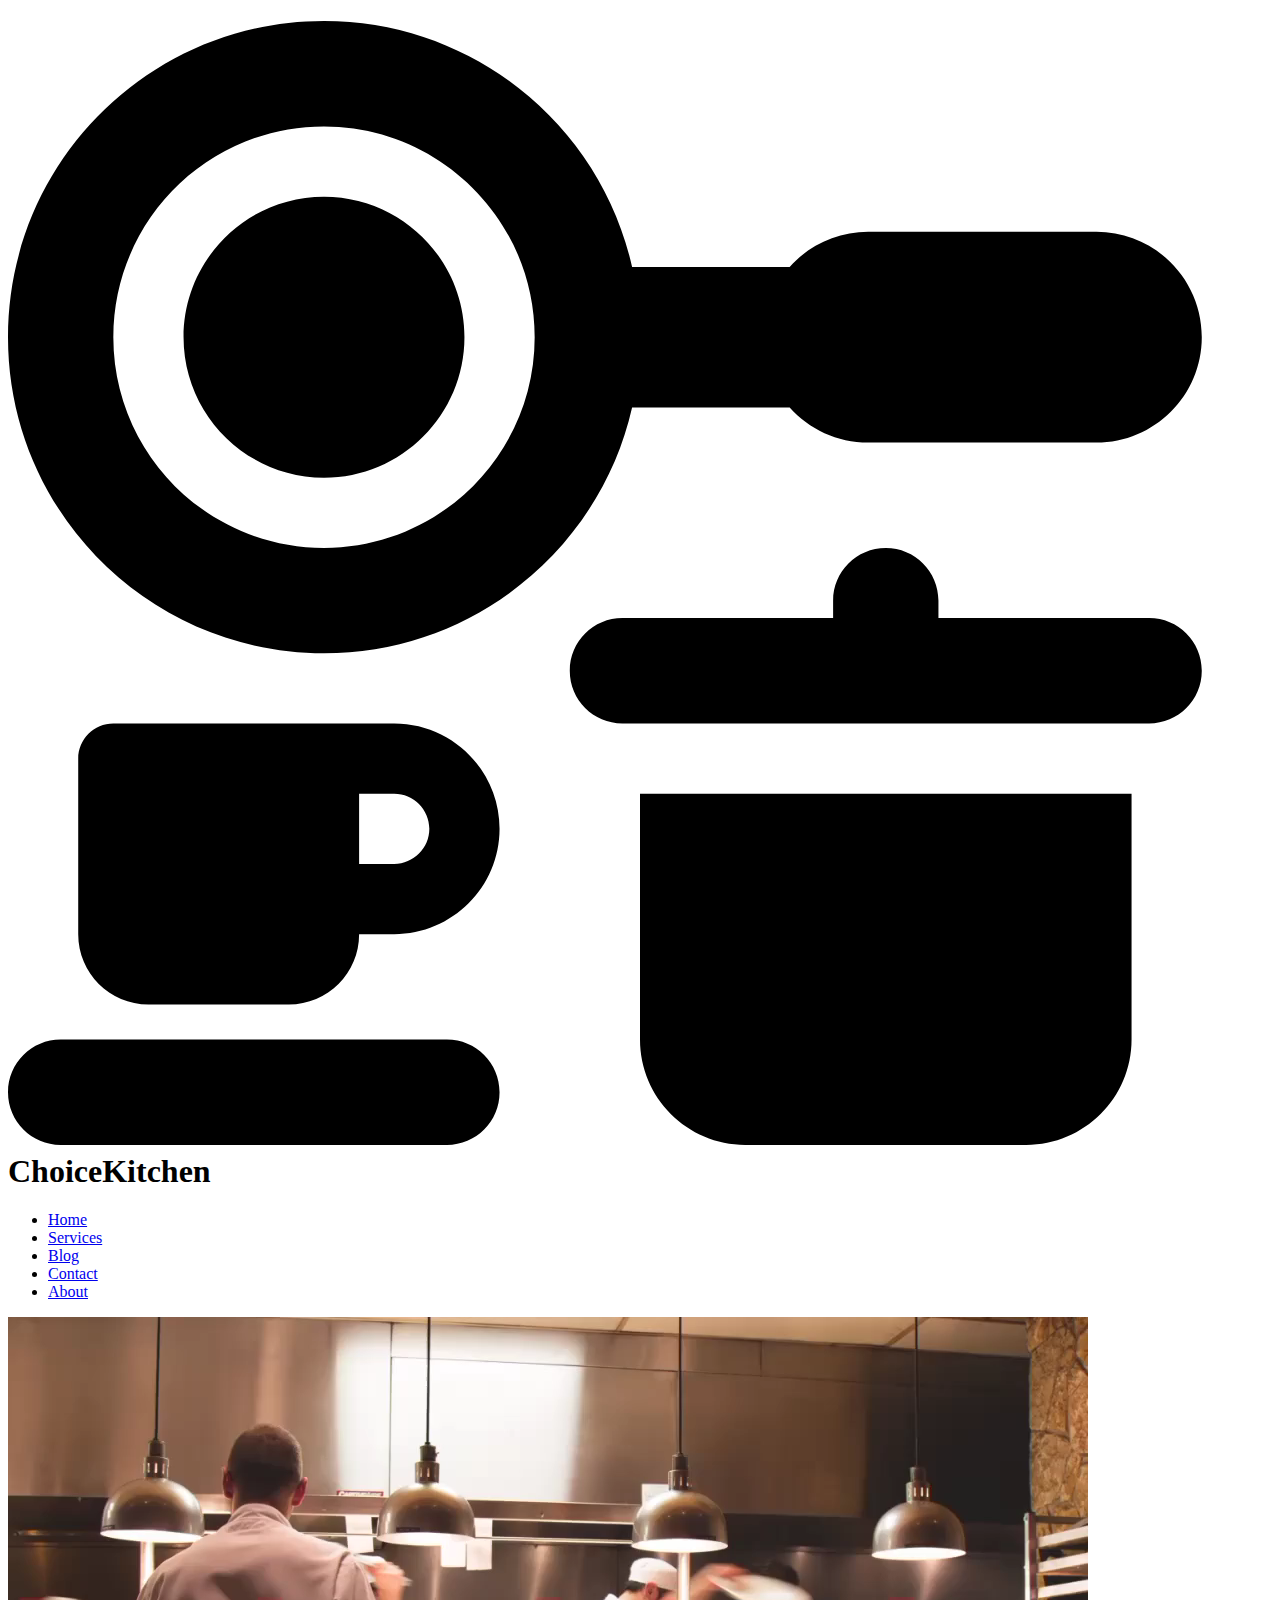
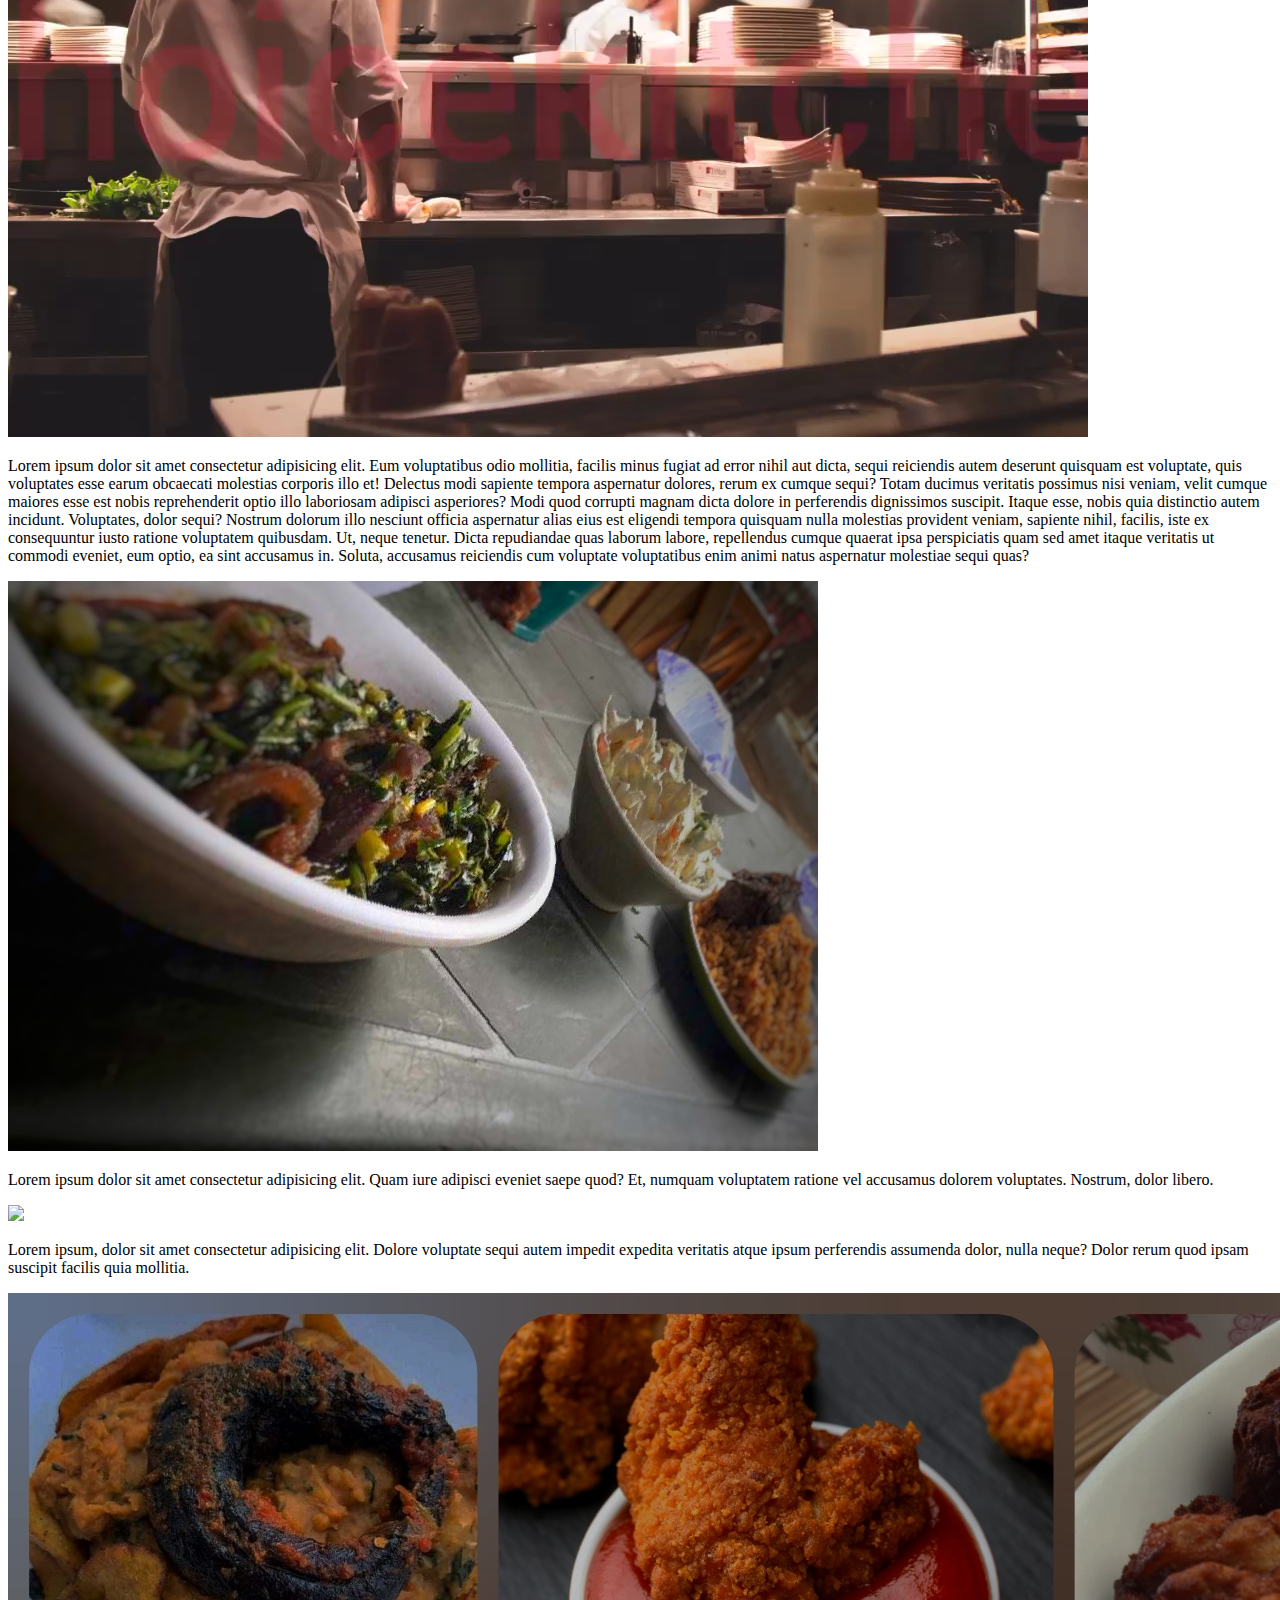
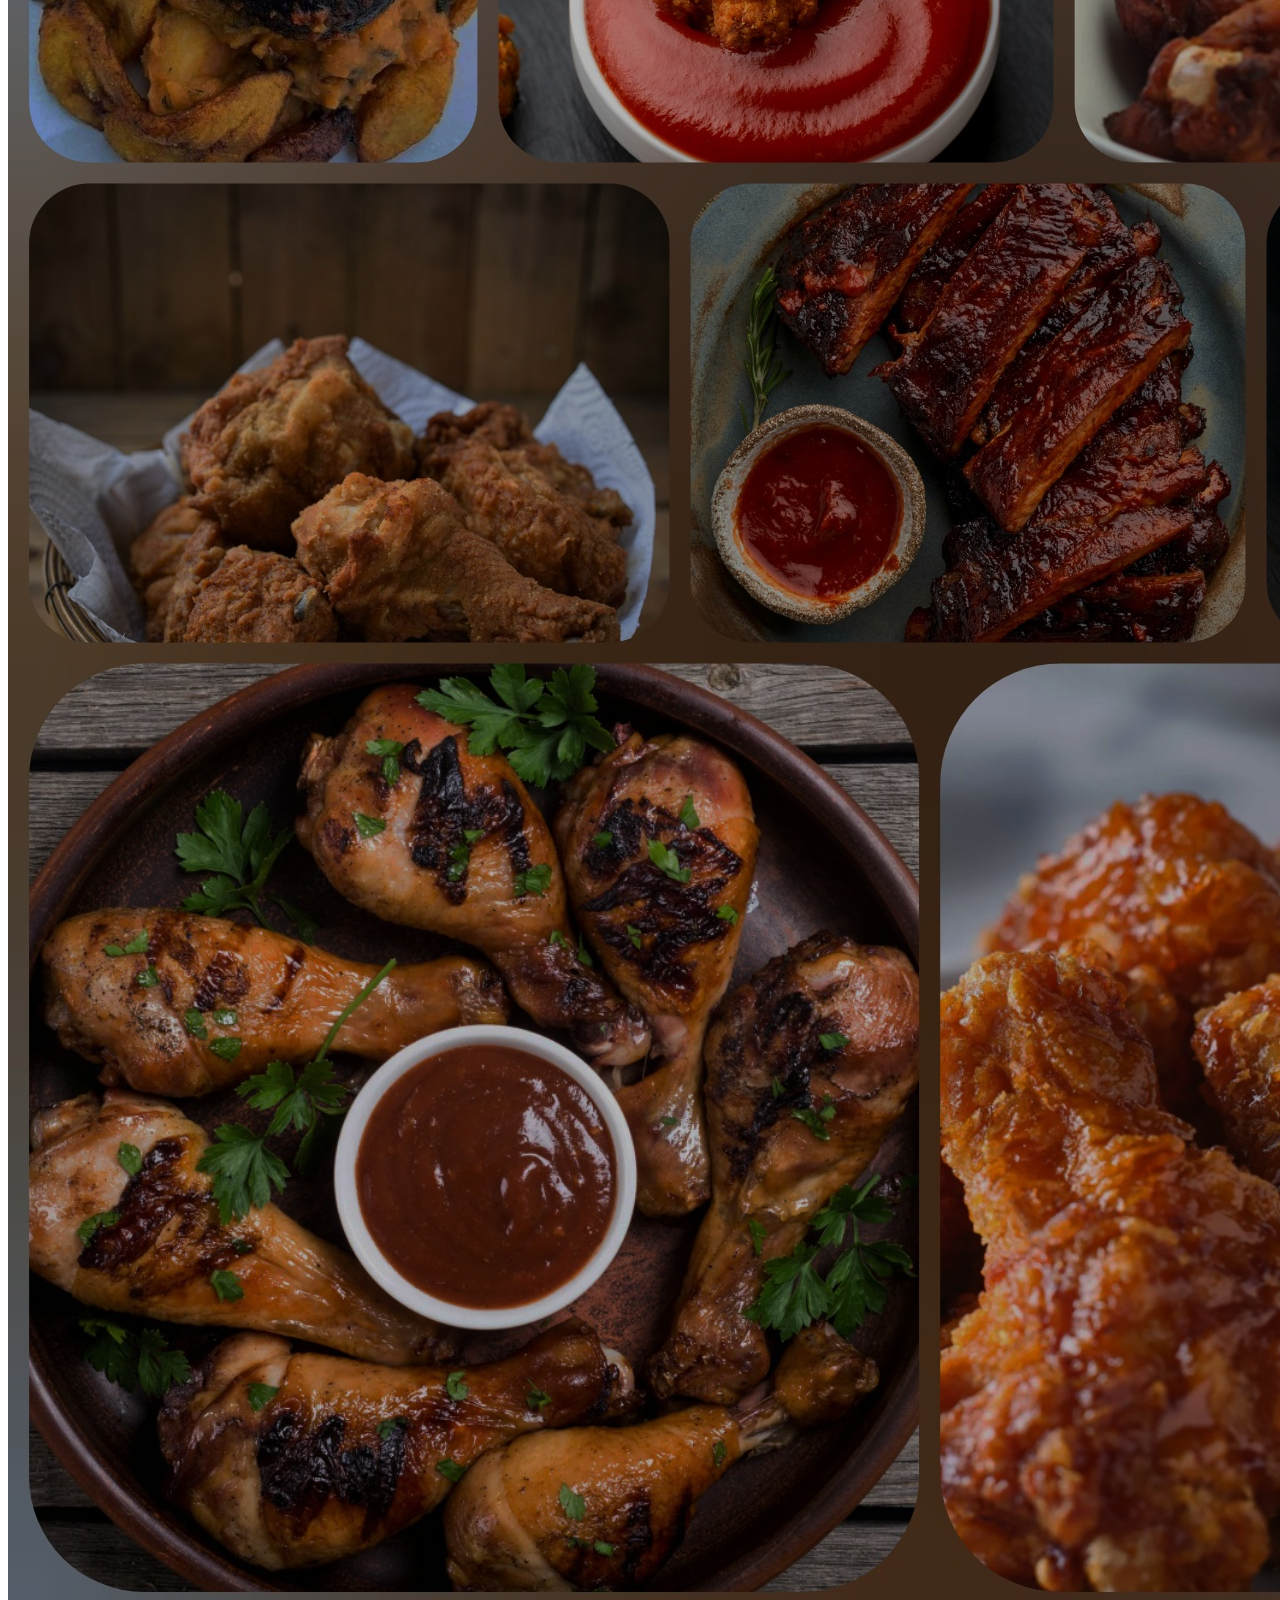
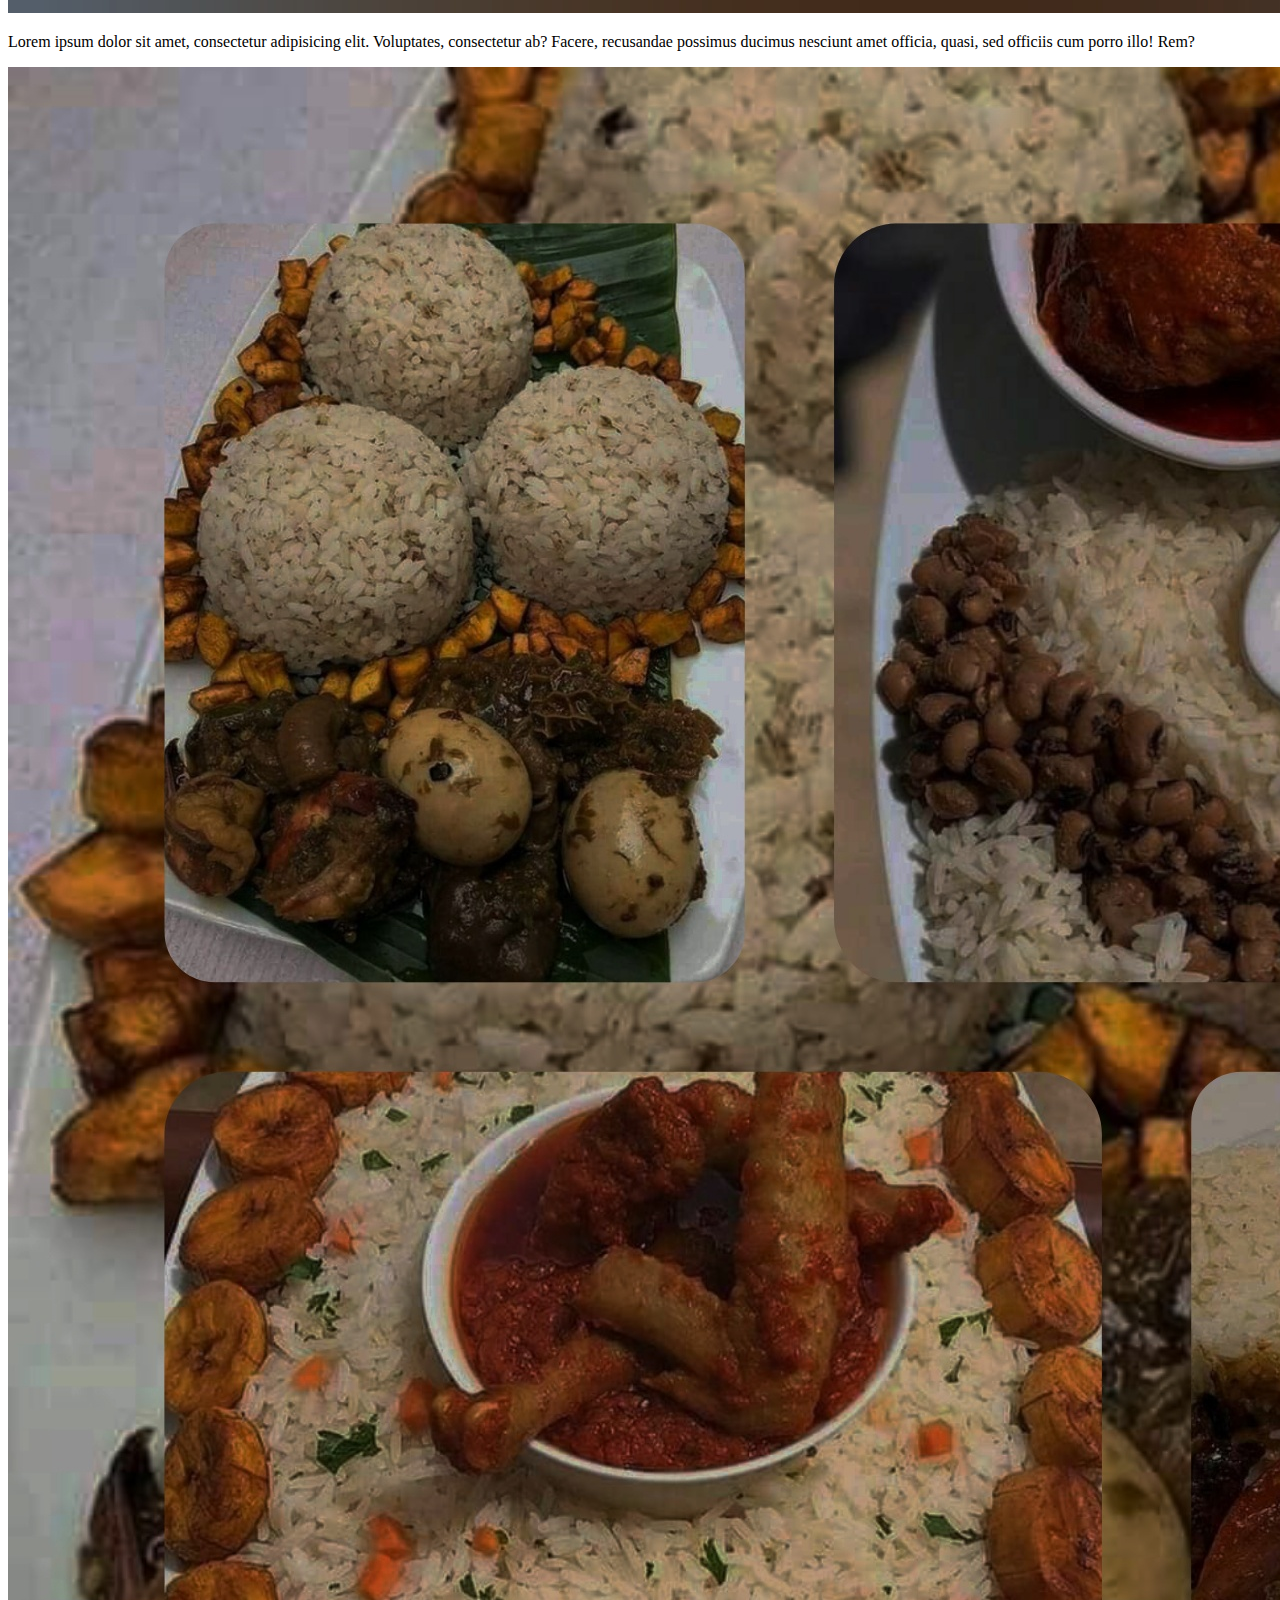
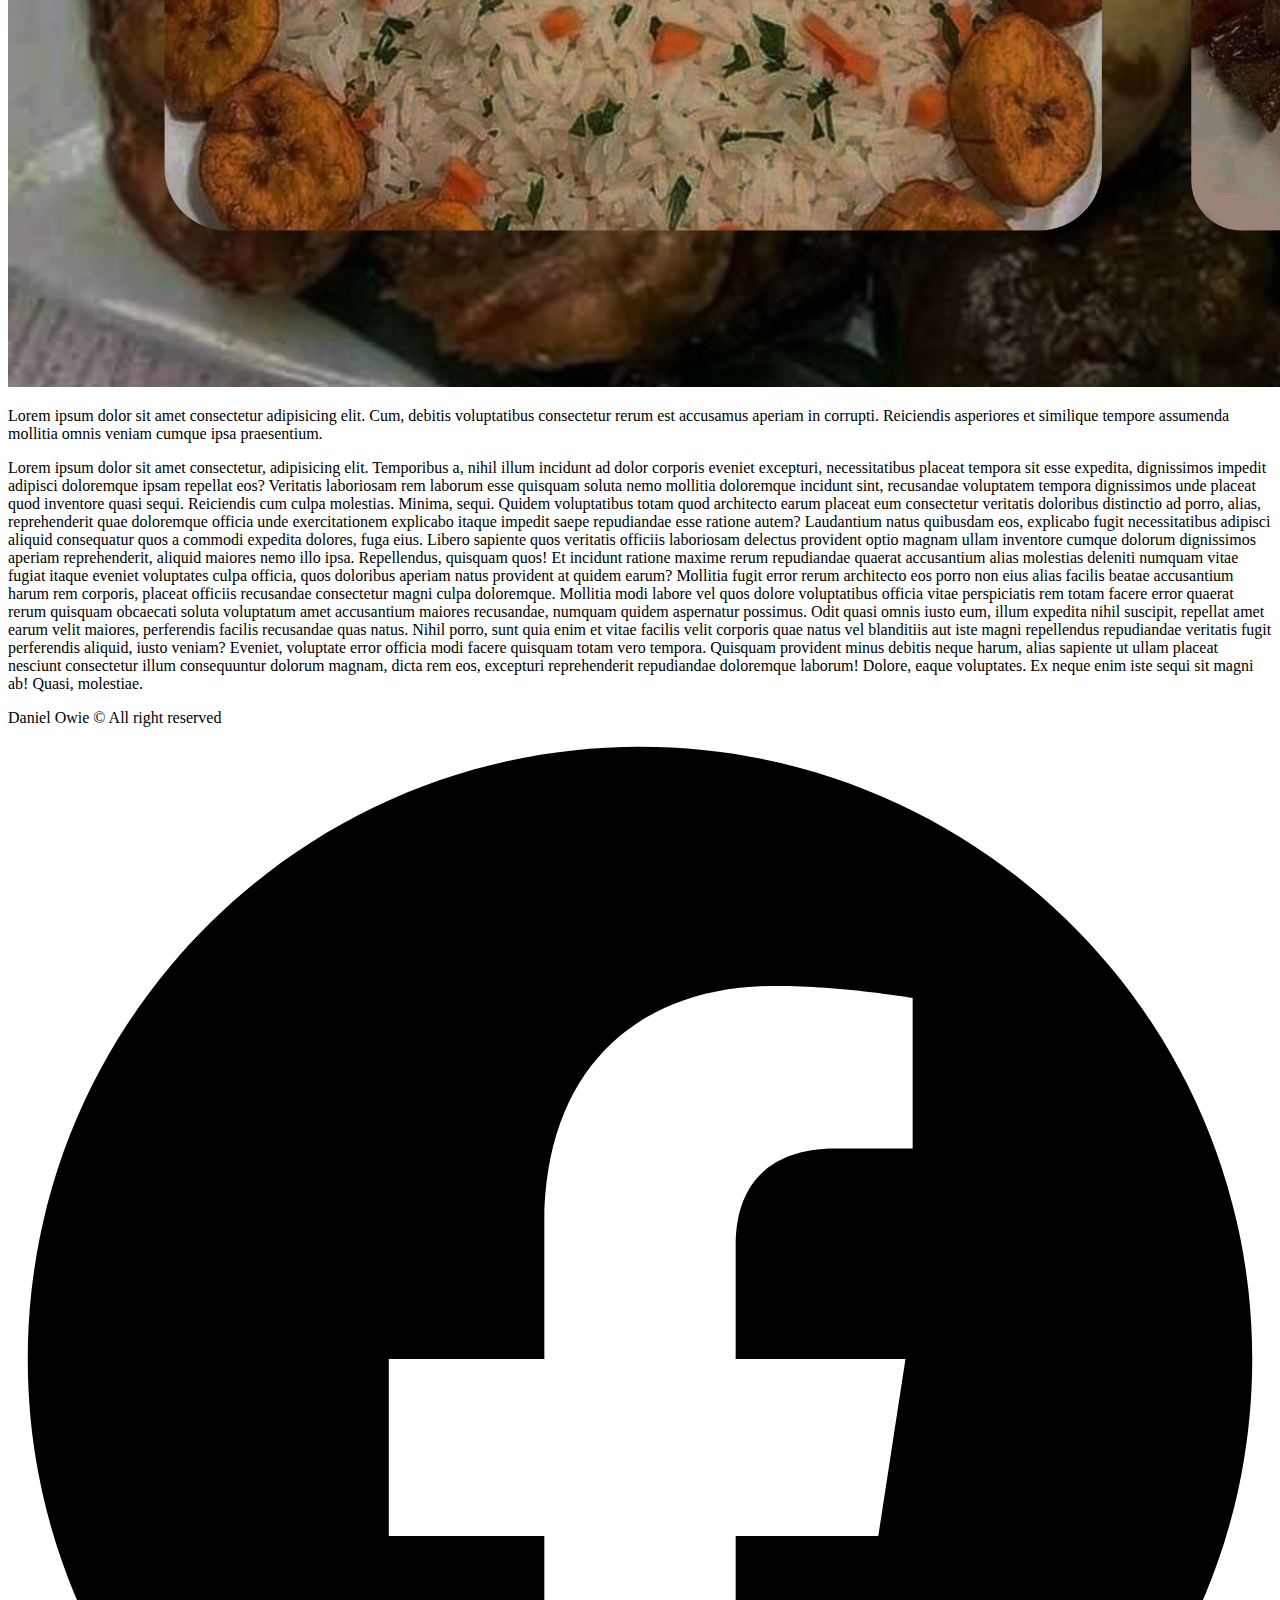
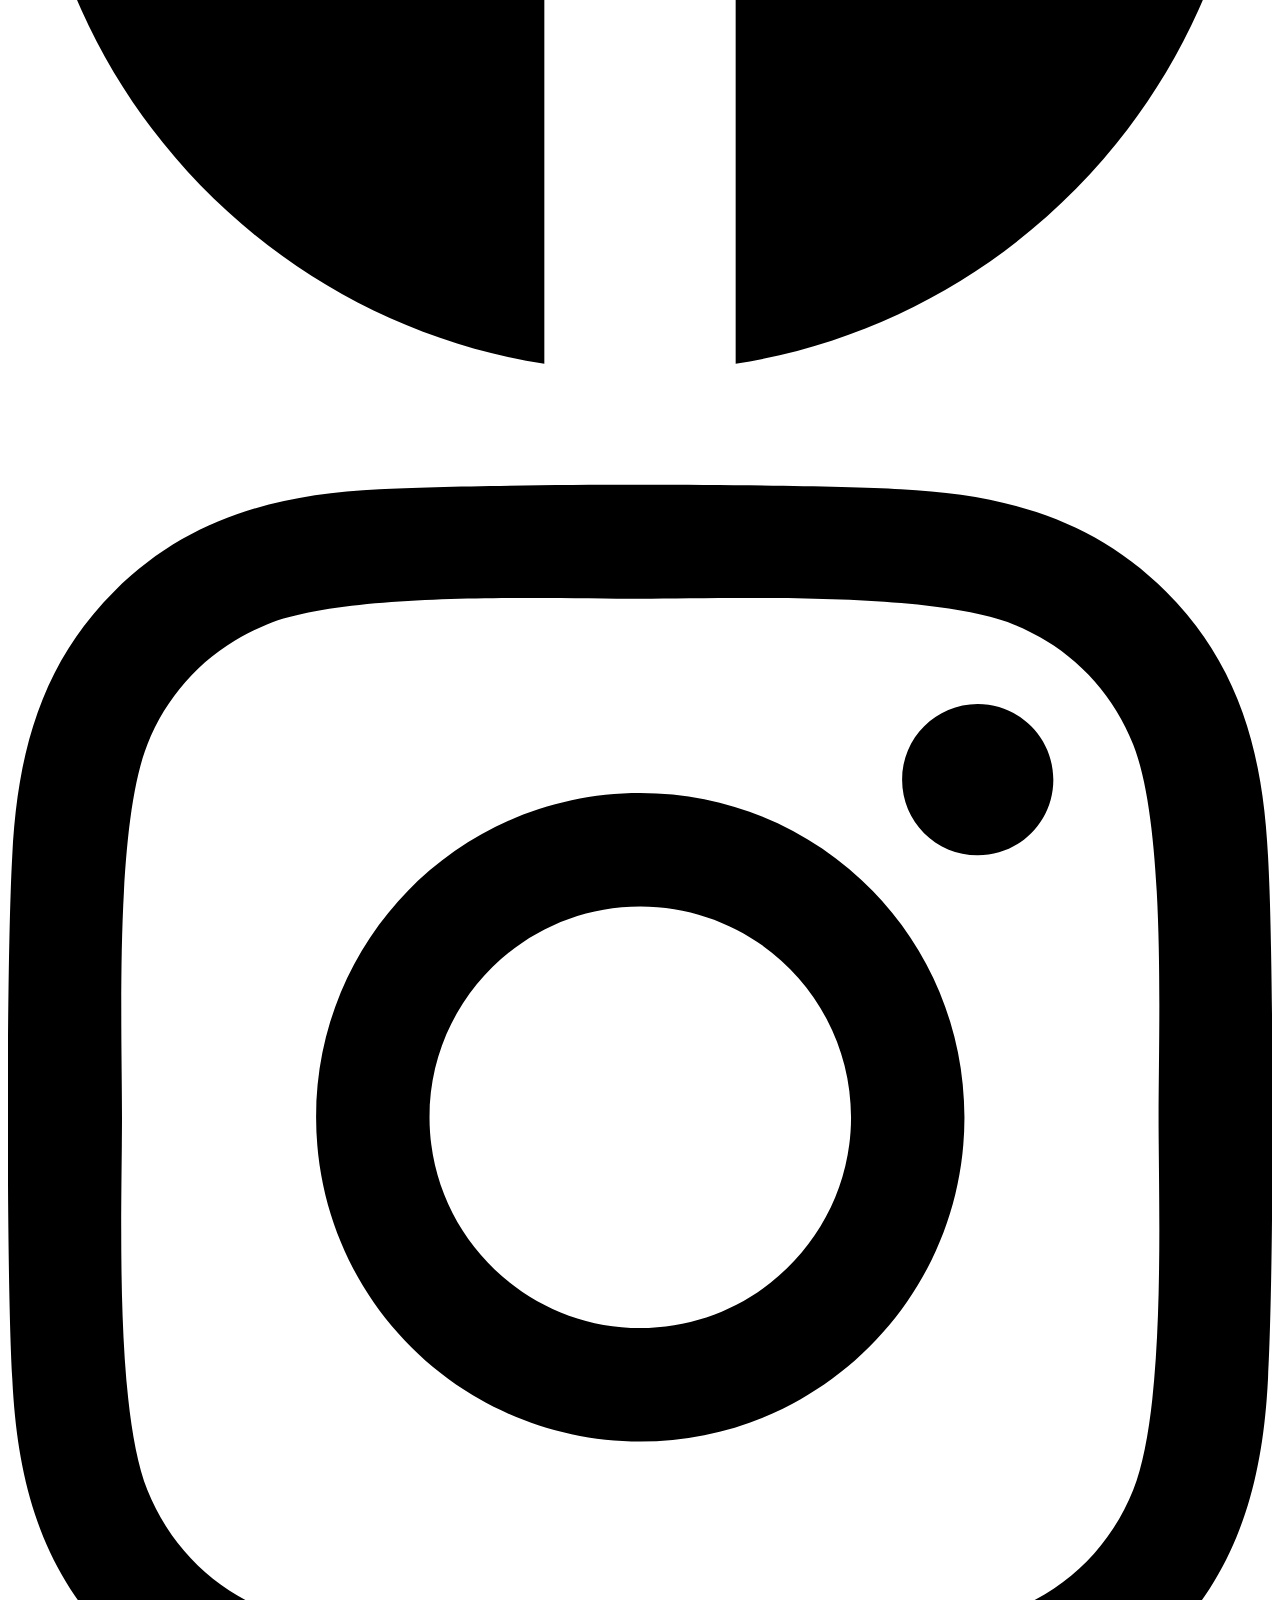
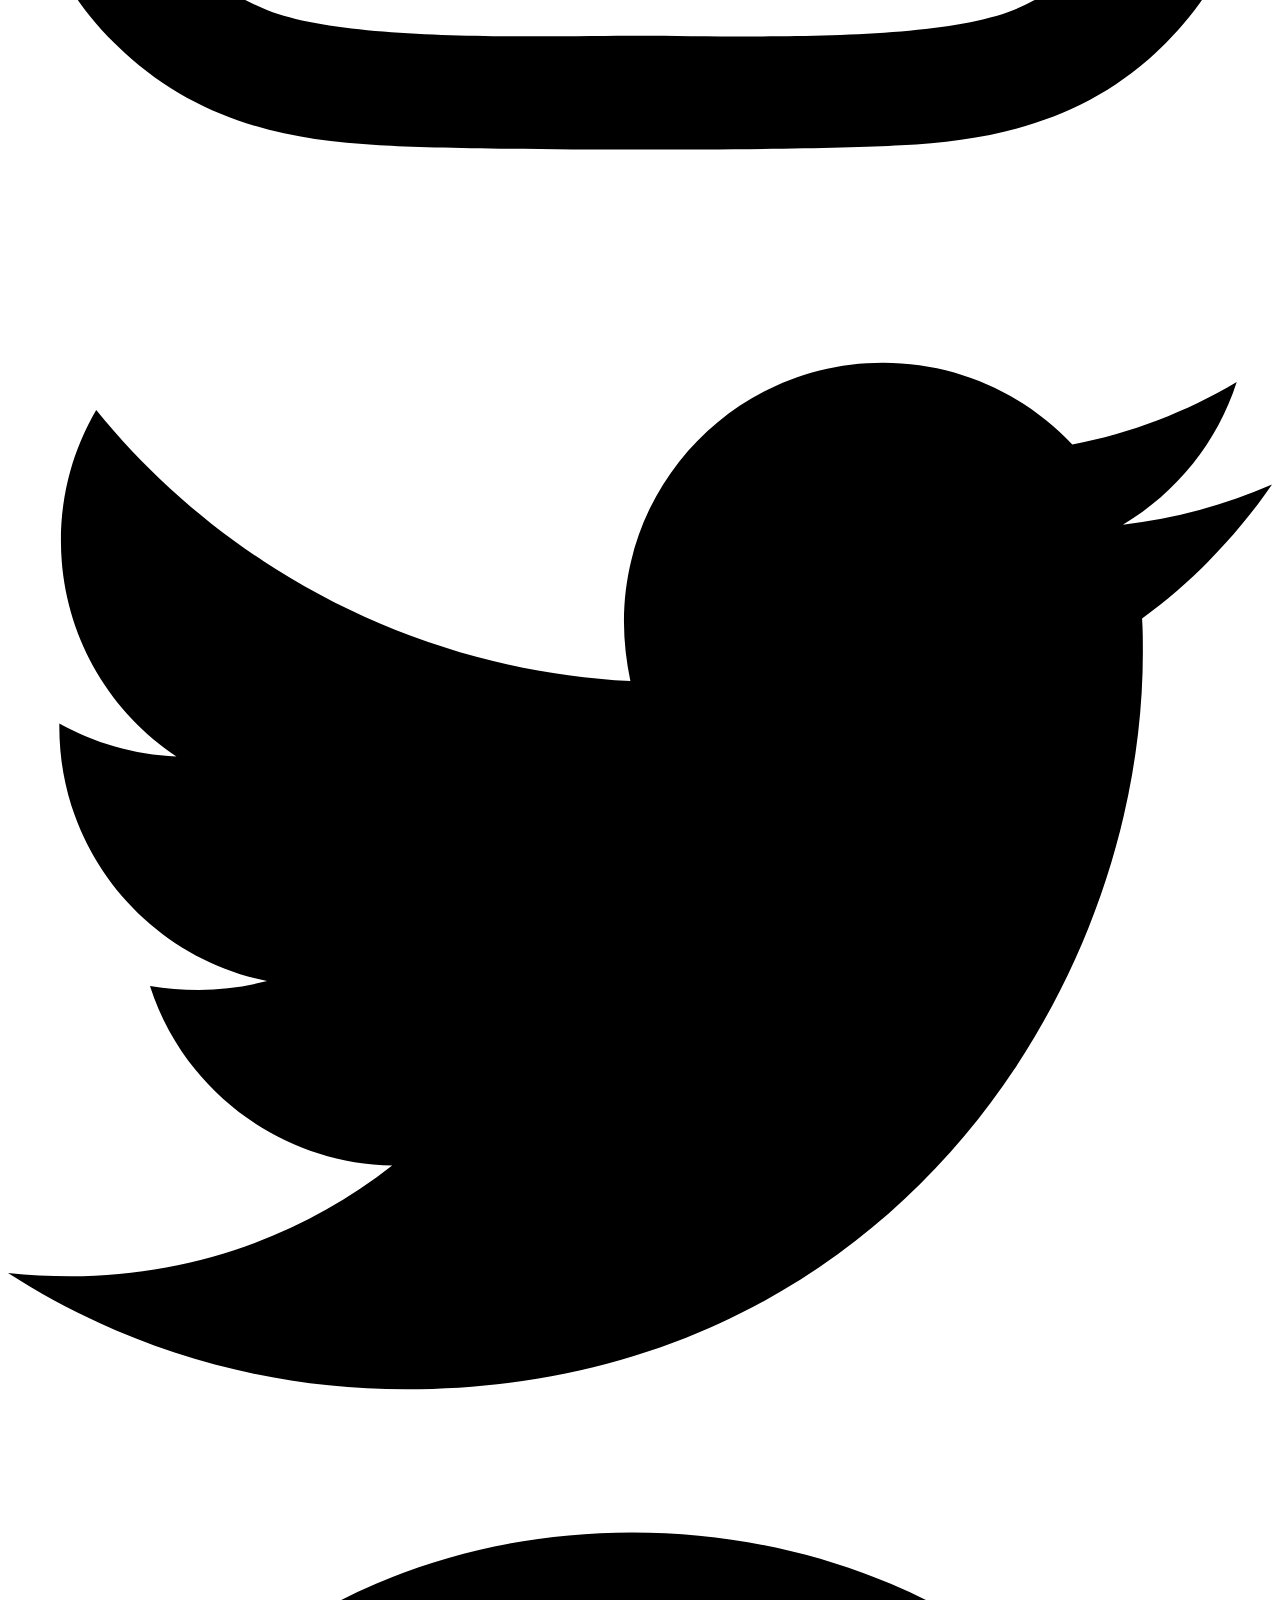
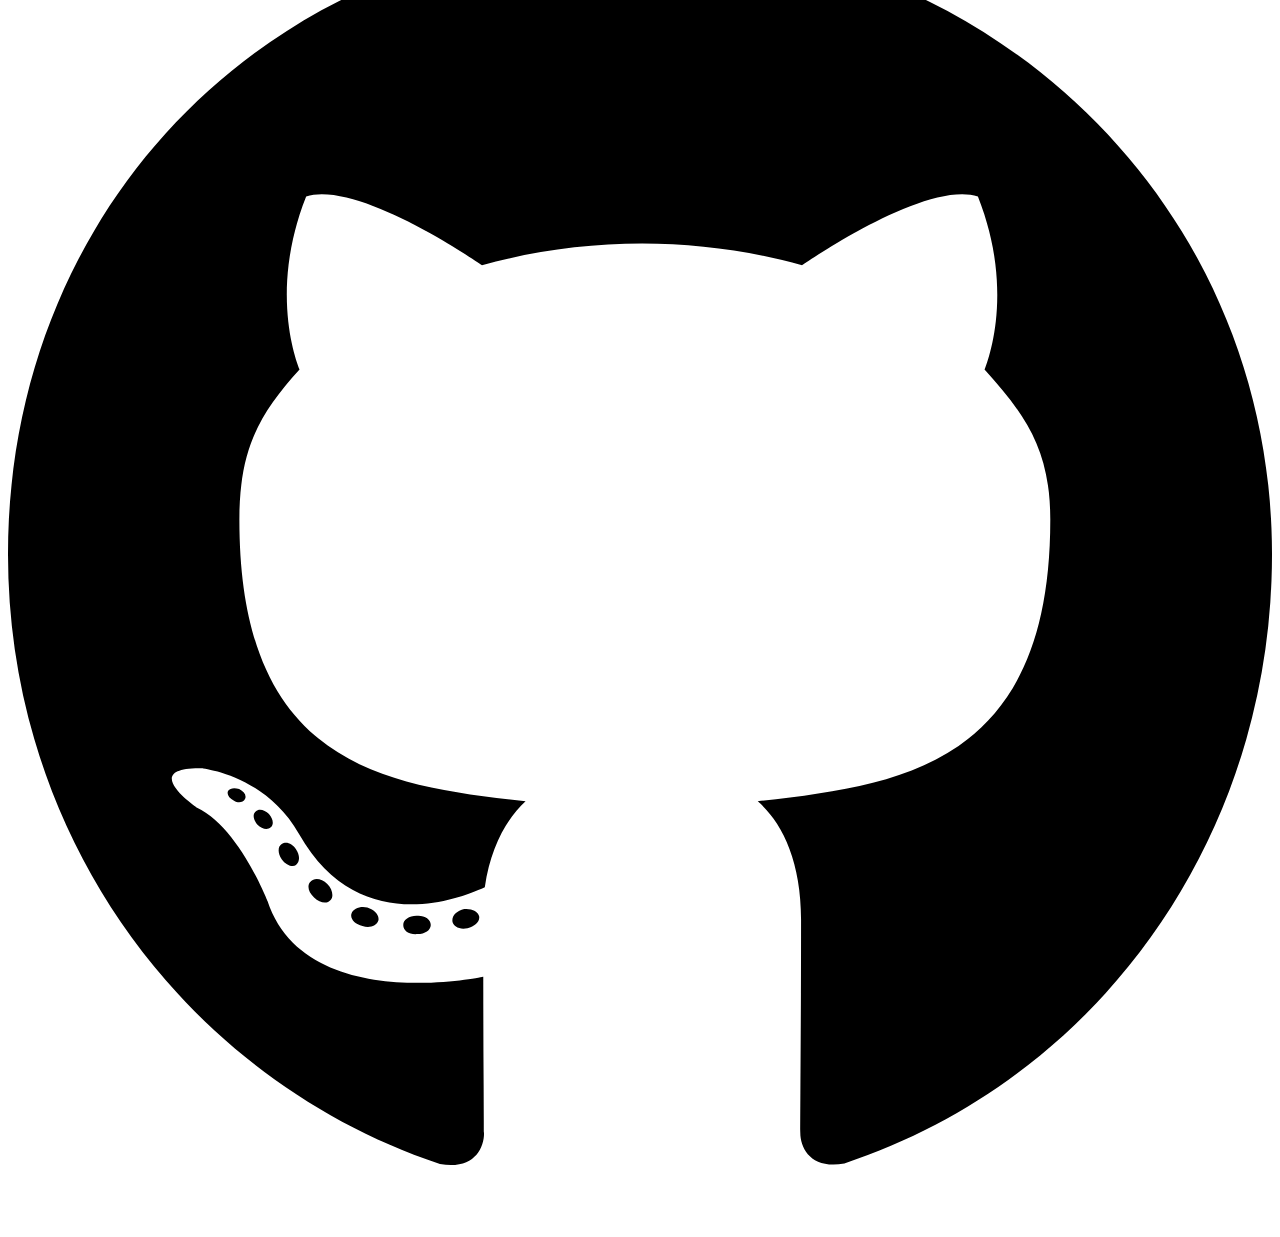
==== blog.html @ f9357fb2 "first commit" ====
<!DOCTYPE html>

<html>
<head>
  <meta http-equiv="CONTENT-TYPE" content="text/html; charset=UTF-8">
  <link rel="stylesheet" href="styles/style.css"/>
  <title>ChoiceKitchen</title>
</head>
<body>
  <!-- navbar -->
  <section class="navbar">
    <div class="container flex">
     <h1 class="logo"> <img src="kitchen-set-solid.svg" class="cook">
Cho<span>ice</span>Kit<span>chen</span></h1>
    <ul>
      <li><a href="index.html">Home</a></li>
      <li><a href="Services.html">Services</a></li>
      <li><a class="active" href="blog.html">Blog</a></li>
      <li><a href="contact.html">Contact</a></li>
      <li><a href="about.html">About</a></li>
 
    </ul>
    </div>  
  </section>
  
  <form>
    <video src="vid.mp4" loop autoplay></video>
    </form>
 
<p class="p">Lorem ipsum dolor sit amet consectetur adipisicing elit. Eum voluptatibus odio mollitia, facilis minus fugiat ad error nihil aut dicta, sequi reiciendis autem deserunt quisquam est voluptate, quis voluptates esse earum obcaecati molestias corporis illo et! Delectus modi sapiente tempora aspernatur dolores, rerum ex cumque sequi? Totam ducimus veritatis possimus nisi veniam, velit cumque maiores esse est nobis reprehenderit optio illo laboriosam adipisci asperiores? Modi quod corrupti magnam dicta dolore in perferendis dignissimos suscipit. Itaque esse, nobis quia distinctio autem incidunt. Voluptates, dolor sequi? Nostrum dolorum illo nesciunt officia aspernatur alias eius est eligendi tempora quisquam nulla molestias provident veniam, sapiente nihil, facilis, iste ex consequuntur iusto ratione voluptatem quibusdam. Ut, neque tenetur. Dicta repudiandae quas laborum labore, repellendus cumque quaerat ipsa perspiciatis quam sed amet itaque veritatis ut commodi eveniet, eum optio, ea sint accusamus in. Soluta, accusamus reiciendis cum voluptate voluptatibus enim animi natus aspernatur molestiae sequi quas?
</p>
<img src="serve.jpeg" class="blog">
<p class="p">Lorem ipsum dolor sit amet consectetur adipisicing elit.
    Quam iure adipisci eveniet saepe quod? Et,
    numquam voluptatem ratione vel accusamus dolorem voluptates. Nostrum, dolor libero.</p>
<img src="others.jpg" class="blog">
<p class="p">Lorem ipsum, dolor sit amet consectetur adipisicing elit.
    Dolore voluptate sequi autem impedit expedita veritatis atque ipsum perferendis assumenda dolor,
    nulla neque? Dolor rerum quod ipsam suscipit facilis quia mollitia.</p>
    <img src="meatcover.jpeg" class="blog">
<p class="p">Lorem ipsum dolor sit amet,
    consectetur adipisicing elit. Voluptates, consectetur ab? Facere, recusandae possimus ducimus nesciunt amet officia,
    quasi, sed officiis cum porro illo! Rem?</p>
    <img src="ricecover.jpeg" class="blog">
<p class="p">Lorem ipsum dolor sit amet consectetur adipisicing elit. Cum, debitis voluptatibus consectetur rerum est accusamus aperiam in corrupti.
    Reiciendis asperiores et similique tempore assumenda mollitia omnis veniam cumque ipsa praesentium.</p>
   
<p class="p">Lorem ipsum dolor sit amet consectetur, adipisicing elit.
    Temporibus a, nihil illum incidunt ad dolor corporis eveniet excepturi,
    necessitatibus placeat tempora sit esse expedita, dignissimos impedit adipisci doloremque ipsam repellat eos?
    Veritatis laboriosam rem laborum esse quisquam soluta nemo mollitia doloremque incidunt sint, recusandae voluptatem tempora dignissimos unde placeat quod inventore quasi sequi. Reiciendis cum culpa molestias. Minima, sequi. Quidem voluptatibus totam quod architecto earum placeat eum consectetur veritatis doloribus distinctio ad porro, alias, reprehenderit quae doloremque officia unde exercitationem explicabo itaque impedit saepe repudiandae esse ratione autem? Laudantium natus quibusdam eos, explicabo fugit necessitatibus adipisci aliquid consequatur quos a commodi expedita dolores, fuga eius. Libero sapiente quos veritatis officiis laboriosam delectus provident optio magnam ullam inventore cumque dolorum dignissimos aperiam reprehenderit, aliquid maiores nemo illo ipsa. Repellendus, quisquam quos! Et incidunt ratione maxime rerum repudiandae quaerat accusantium alias molestias deleniti numquam vitae fugiat itaque eveniet voluptates culpa officia, quos doloribus aperiam natus provident at quidem earum? Mollitia fugit error rerum architecto eos porro non eius alias facilis beatae accusantium harum rem corporis, placeat officiis recusandae consectetur magni culpa doloremque. Mollitia modi labore vel quos dolore voluptatibus officia vitae perspiciatis rem totam facere error quaerat rerum quisquam obcaecati soluta voluptatum amet accusantium maiores recusandae, numquam quidem aspernatur possimus. Odit quasi omnis iusto eum, illum expedita nihil suscipit, repellat amet earum velit maiores, perferendis facilis recusandae quas natus. Nihil porro, sunt quia enim et vitae facilis velit corporis quae natus vel blanditiis aut iste magni repellendus repudiandae veritatis fugit perferendis aliquid, iusto veniam? Eveniet, voluptate error officia modi facere quisquam totam vero tempora. Quisquam provident minus debitis neque harum, alias sapiente ut ullam placeat nesciunt consectetur illum consequuntur dolorum magnam, dicta rem eos, excepturi reprehenderit repudiandae doloremque laborum! Dolore,
    eaque voluptates. Ex neque enim iste sequi sit magni ab! Quasi, molestiae.</p>
















  <p class="copy">Daniel Owie &copy All right reserved
    <img src="facebook-brands.svg" class="socials">
    <img src="instagram-brands.svg" class="socials">
    <img src="twitter-brands.svg" class="socials">
    <img src="github-brands.svg" class="socials">
  </p>
















  
</body>
</html>
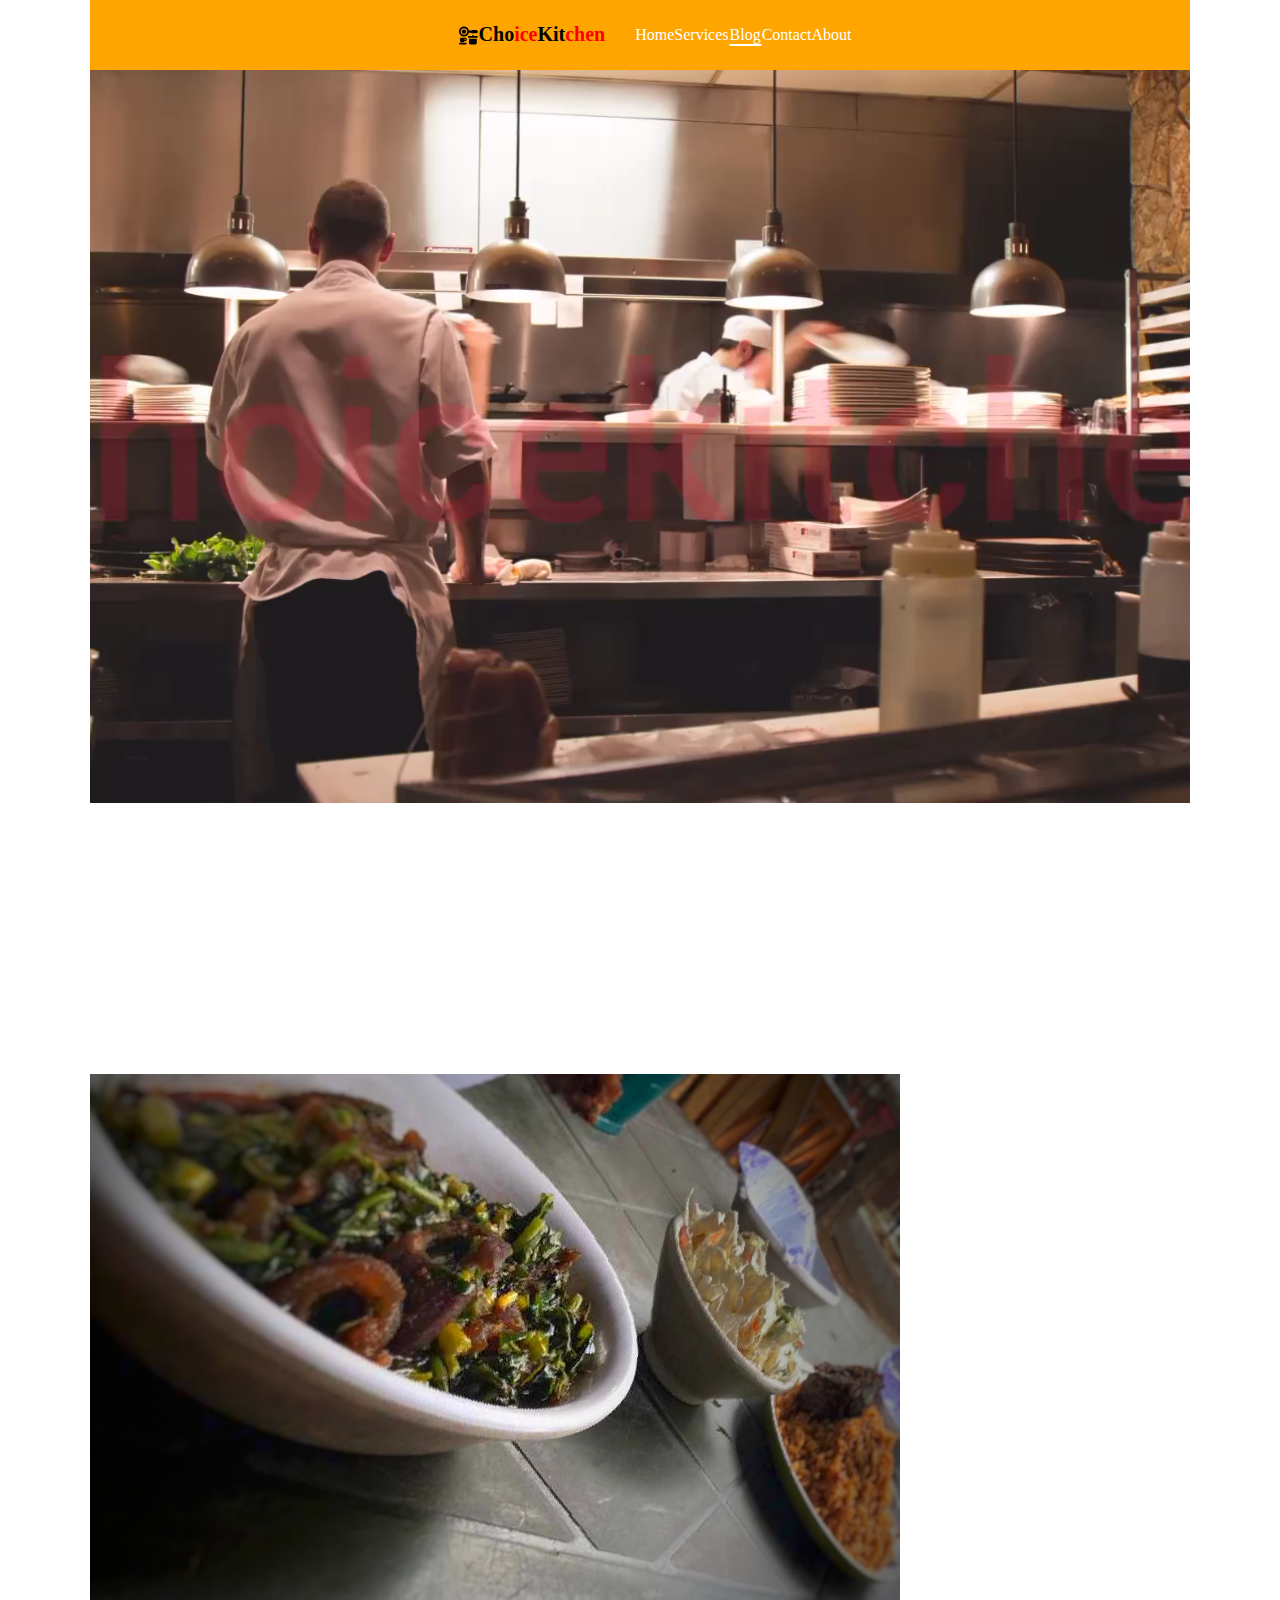
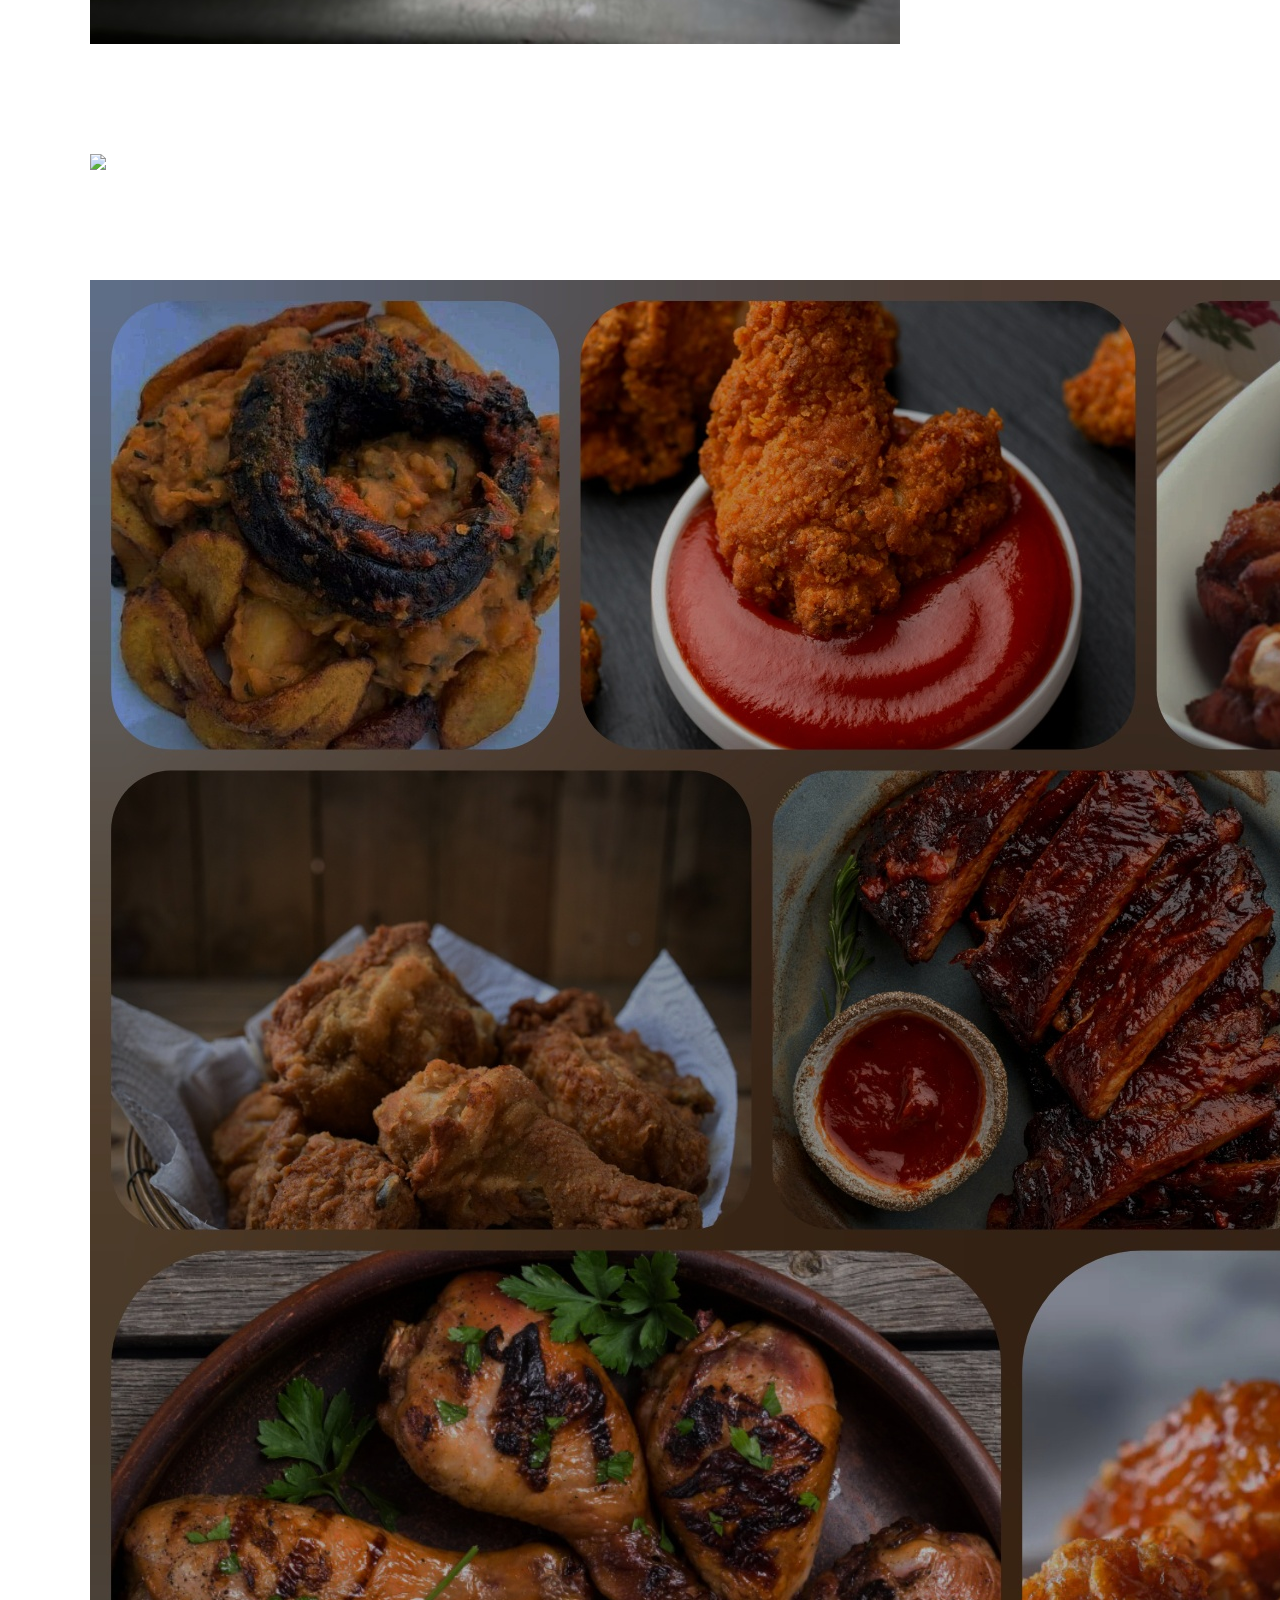
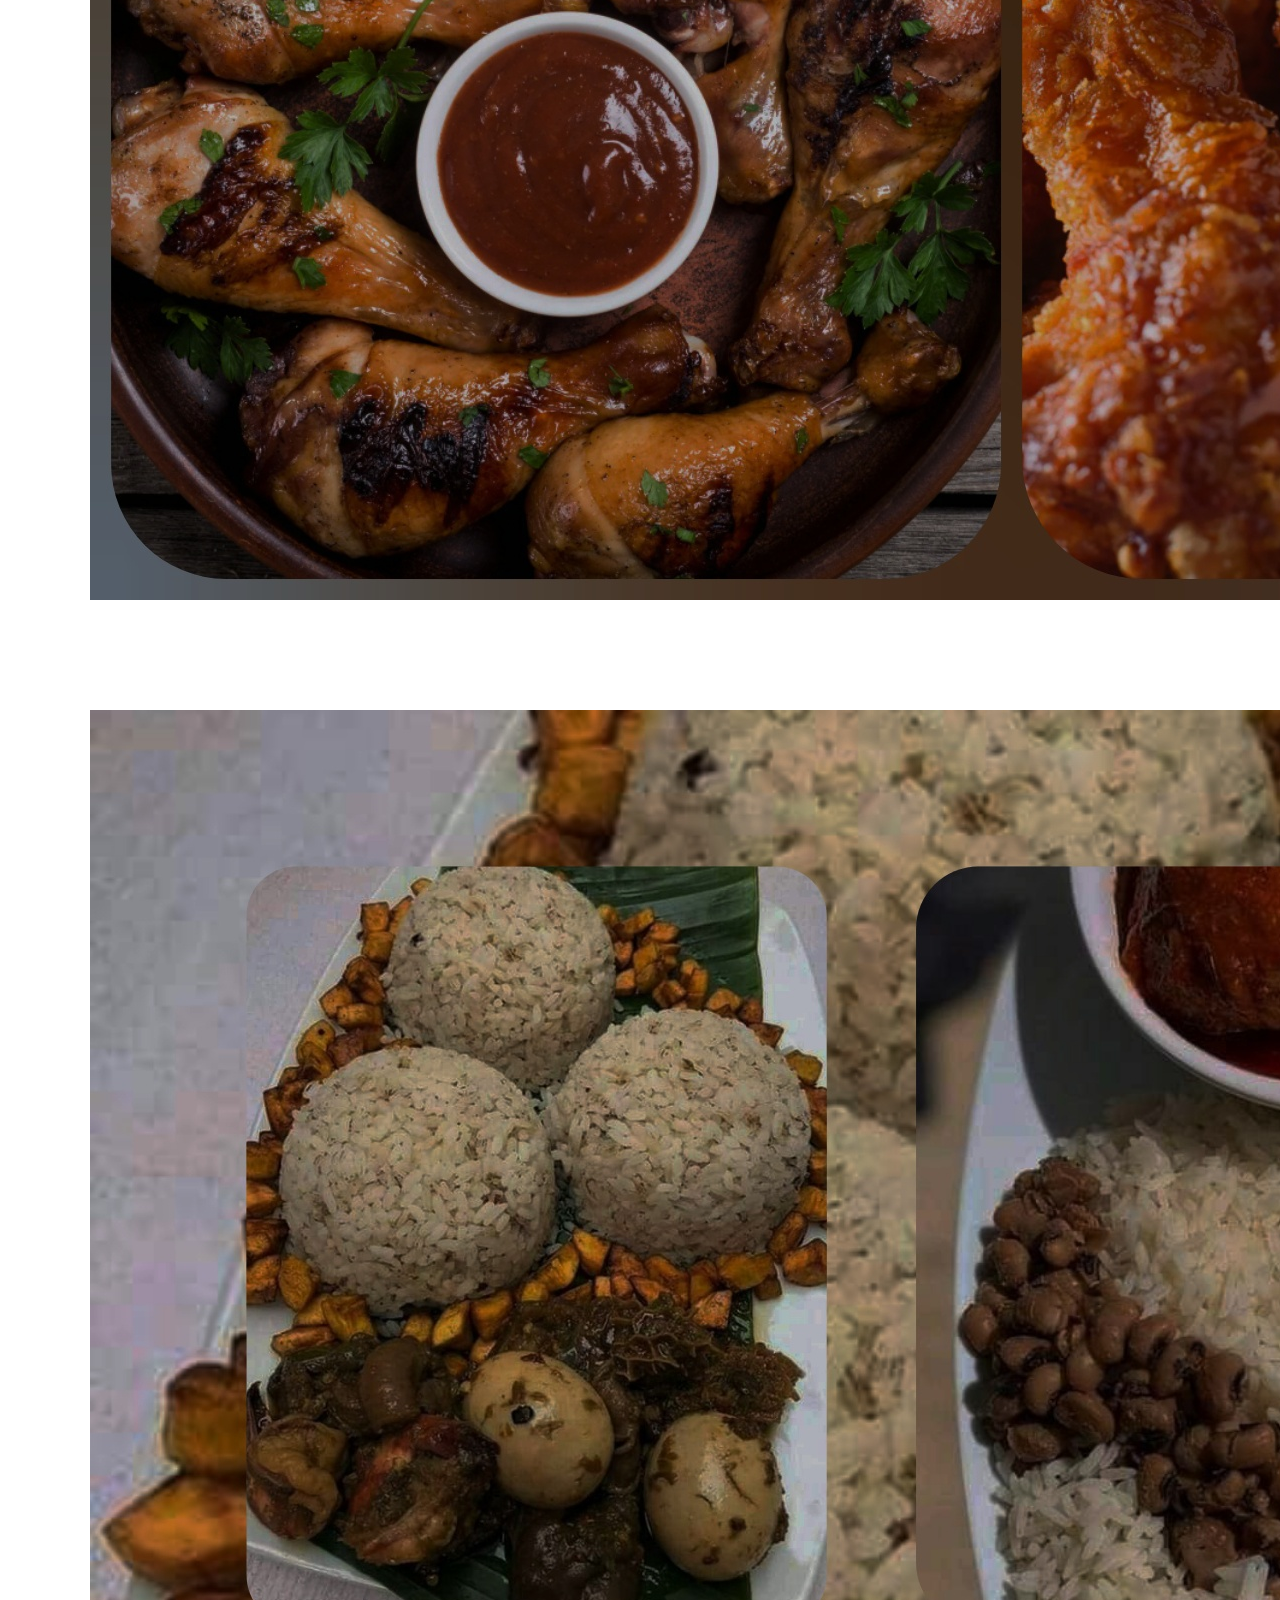
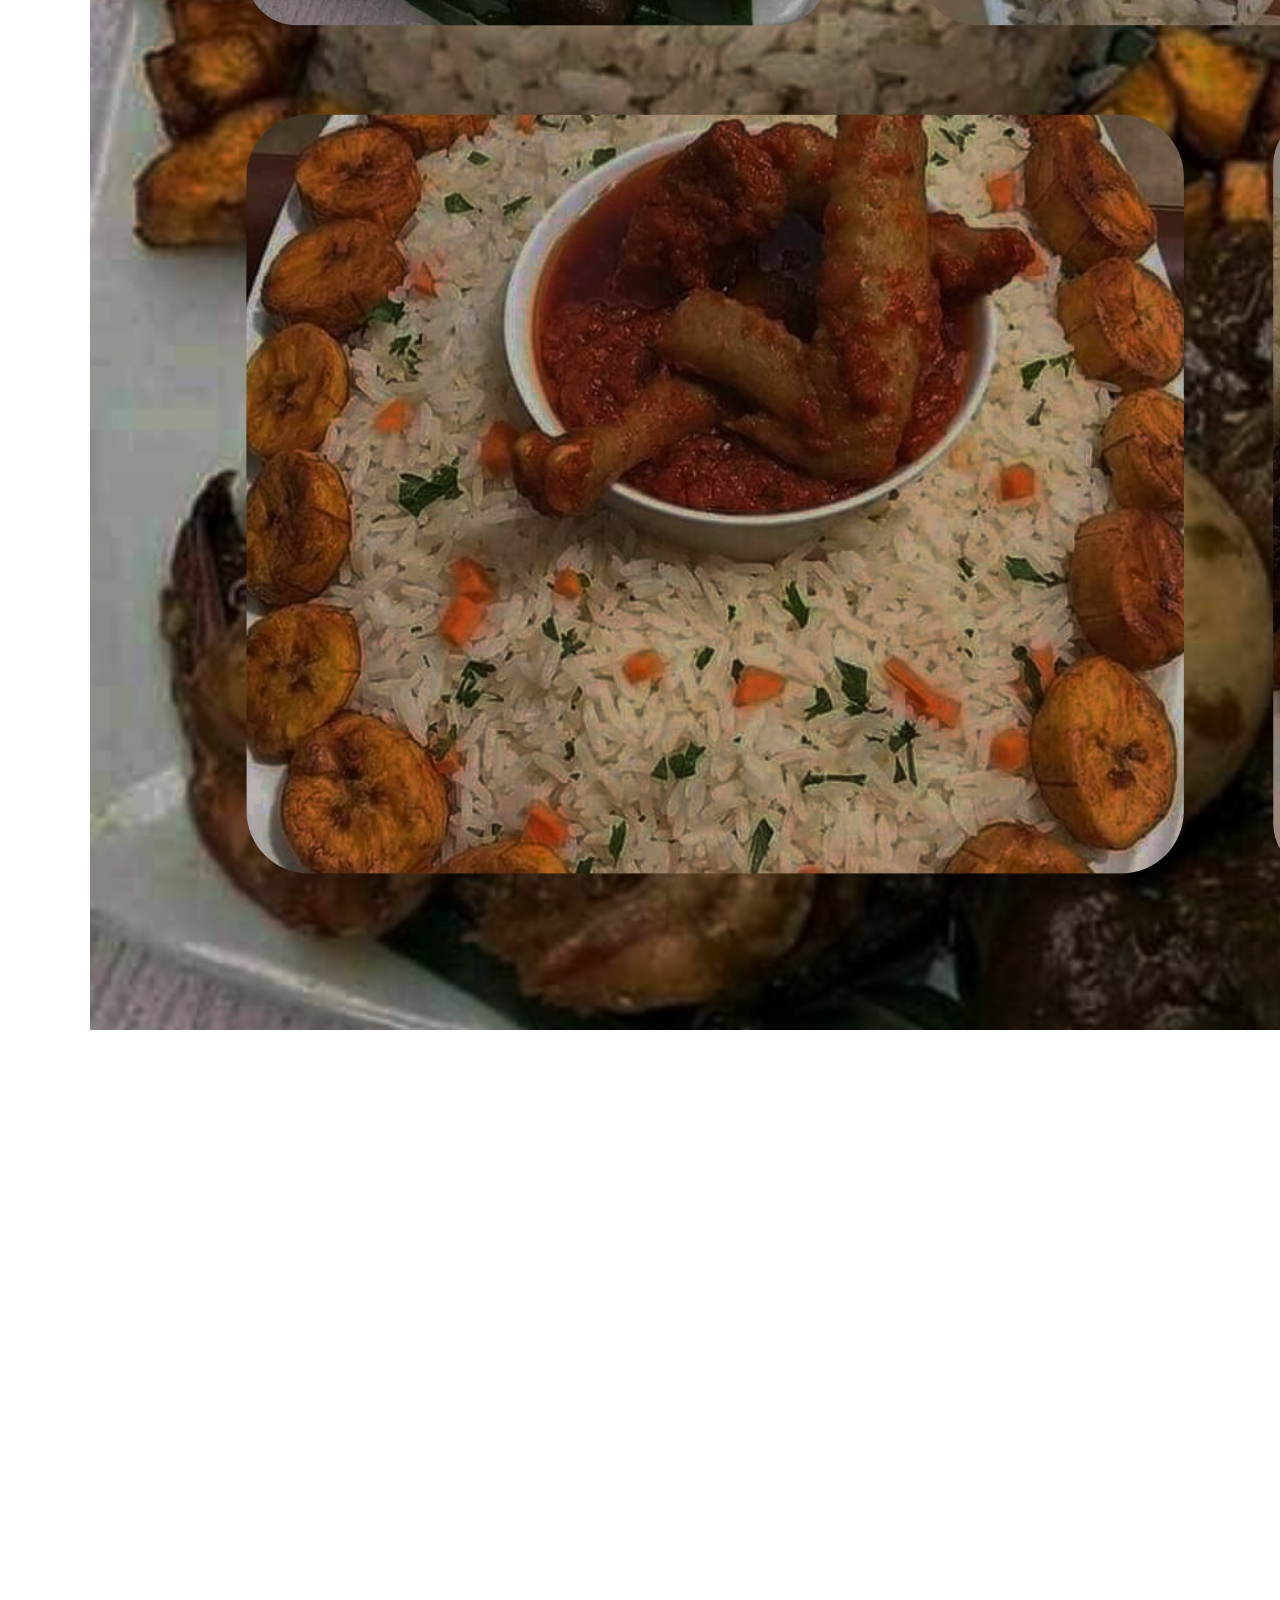
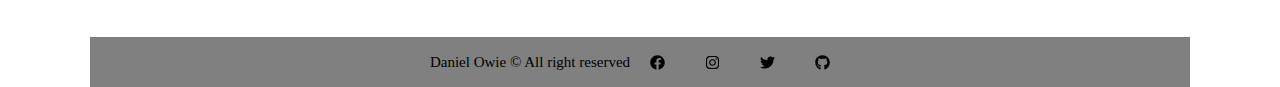
==== commit 665bd6b7: "Update" ====
--- a/blog.html
+++ b/blog.html
@@ -3,7 +3,7 @@
 <html>
 <head>
   <meta http-equiv="CONTENT-TYPE" content="text/html; charset=UTF-8">
-  <link rel="stylesheet" href="styles/style.css"/>
+  <link rel="stylesheet" href="style.css"/>
   <title>ChoiceKitchen</title>
 </head>
 <body>
@@ -90,4 +90,4 @@
 
   
 </body>
-</html>+</html>
--- a/style.css
+++ b/style.css
@@ -0,0 +1,412 @@
+*{
+  margin: 0px;
+  padding: 0px;
+  box-sizing: border-box;
+}
+
+body{
+  max-width: 1100px;
+  margin: 0 auto;
+  overflow: auto;
+  padding: 0 0px;
+}
+
+.navbar{
+  display: flex;
+  height: 70px;
+  background-color: orange;
+}
+
+.container{
+  max-width: 1100px;
+  margin: 0 auto;
+  overflow: auto;
+  padding: 0 5px;
+  background-image: url(.."cover.jpeg"); 
+}
+
+.flex {
+
+  display: flex;
+  justify-content: center;
+  align-items: center;
+  height: 100%;
+}
+
+.cook{ height: 25px;
+  width: 20px;
+  padding: ;
+}
+
+ul{
+  list-style-type: none; 
+}
+
+a{
+  text-decoration: none;
+}
+
+.navbar ul{
+  display: flex;
+  
+}
+
+.navbar a.active{
+ /* padding: 10px;
+  justify-content: center;*/
+  justify-content: space-between;
+  padding: 1px;
+}
+
+.navbar a{
+  color: white;
+}
+
+.navbar a:hover, .navbar a.active{
+  border-bottom: 2px white solid;
+  border-radius: 2px;
+  
+}
+
+.navbar a:hover{
+  transform: translate(-50% -50%)
+}
+
+.logo span{
+  color: red;
+}
+.bg, .sbg{
+  width: 100%;
+  height: 300px;
+  position: absolute;
+  align-items: center;
+}
+
+h1, p, .p{
+  display: flex;
+  justify-content: center;
+  position: relative;
+  padding: 30px;
+  font-size: 20px;
+  
+}
+
+.log, .secs, .slog {
+  font-size: 30px;
+  color: red;
+  border-shadow: black;
+}
+
+.slog {
+  justify-content: center;
+}
+
+p{
+  color: white;
+  font-size: 25px;
+  padding: 0;
+}
+
+.btn{
+  position: relative;
+  justify-content: center;
+  display: flex;
+  background: orange;
+  border-radius: 25px; 
+  padding: 0 4px;
+  cursor: pointer;
+}
+
+button{
+  display: flex;
+  margin: 0 270px;
+  border-radius: 25px;
+  padding: 0 2px;
+  cursor: pointer;
+}
+
+.package{
+  padding-top: 80px;
+  background: gray;
+  padding-bottom: 10px;
+}
+
+.pd, .food, .food1, .food2, .food3{
+  width: 100%;
+  height: 300px;
+  display: flex;
+  flex-wrap: wrap;
+  padding: 2px;
+}
+
+.caty{
+  background-color: gray;
+  color: orange;
+  height: 40px;
+  align-items: center;
+}
+
+.package li{
+  list-style: none;
+  }
+
+.package ul{
+  display: flex;
+}
+
+.package ul li a{
+  align-content: center;
+}
+
+.package a{
+  padding: 10px;
+  justify-content: center;
+  
+}
+
+.copy{ background: gray;
+  color: black;
+  width: 100%;
+  height: 50px;
+  font-size: 15px;
+  align-items: center;
+  position: sticky;
+}
+
+.wwo{
+  color: blue;
+  font-size: 15px;
+}
+
+.btn1{
+  display: grid;
+  background: orange;
+  border-radius: 25px; 
+  padding: 2px 4px;
+  margin: 10px;
+}
+
+.socials{
+  width: 5%;
+  height: 15px;
+  color: white;
+  background: gray;
+  display: flex;
+  justify-content: space-between;
+}
+
+video{
+  width: 100%;
+}
+
+
+.footer{
+  width: 100%;
+}
+
+
+
+h3 .title{
+  background: orange;
+  
+}
+
+.pay{
+  height: 20px;
+  width: 30px;
+  padding: 2px;
+  border-radius: 5px;
+  background: orange;
+}
+
+.btn3, .font{
+  position: relative ;
+  justify-content: center;
+  display: flex;
+  background: orange;
+  border-radius: 10px; 
+  padding: 0 4px;
+  width: 70px;
+  font-size: 10px;
+  cursor: pointer;
+}
+
+.btn4, font1{
+  position: relative ;
+  justify-content: center;
+  display: flex;
+  background: orange;
+  border-radius: 10px; 
+  padding: 0 4px;
+  width: 40px;
+  font-size: 2px;
+}
+
+.bck{
+  position: relative ;
+  justify-content: center;
+  display: flex;
+  background: orange;
+  border-radius: 10px; 
+  padding: 0 4px;
+  width: 25px;
+  font-size: 10px;
+  padding: 5px;
+}
+
+
+
+
+@media (max-width: 468px){
+  .navbar{
+    height: 110px;
+  }
+  .navbar, .flex{
+    flex-direction: column;
+  }
+  .navbar ul{
+    padding: 10px;
+    align-items: center;
+    }
+  
+  h1{
+      display: flex;
+      justify-content: center;
+      position: relative;
+      /* padding: 30px; */
+      font-size: 20px;
+    }
+
+  .navbar ul {
+      padding: 5px;
+      align-items: center;
+    }
+
+  .navbar a{
+      padding: 5px;
+      justify-content: center;
+    }
+    
+  p, .p {
+      /* display: flex; */
+      /*justify-content: center;*/
+      position: relative;
+      text-align: center;
+      /* padding: 30px; */
+      /* font-size: 20px; */
+    p {
+        color: #FFF;
+        font-size: 15px;
+        padding: 0px;
+      }
+    }
+
+  button {
+      display: flex;
+      margin: 0px 130px;
+      border-radius: 25px;
+      padding: 0px 2px;
+      align-content: center;
+    }
+
+  .bg, .sbg {
+      width: 100%;
+      height: 220px;
+      position: absolute;
+      align-items: center;
+    }
+
+  h1, p, .p {
+      display: flex;
+      justify-content: center;
+      position: relative;
+      padding: 5px;
+      font-size: 20px;
+    }
+
+  .pd{
+    width: 100%;
+    height: 150px;
+    padding: 5px 10px
+  }
+  /*.footer{
+    background: gray;
+    width: 100%;
+    margin-top: 1200px;
+    padding-bottom: 0px;
+  }*/
+
+  .service{
+    background-color: brown;
+    color: white;
+    height: 45px;
+    text-align: center;
+  }
+
+  .about, .blog{
+    width: 100%;
+    padding: 0 35px;
+    height: 250px;
+  }
+ .p{
+   color: black;
+   font-size: 12px;
+ }
+ p span{
+   color: red;
+ }
+
+ .map{
+   width: 100%;
+ }
+  h4{
+    text-align: center;
+  }     
+
+ .address{
+    background-color:lightgrey;
+  }
+ 
+.footer{
+    width: 100%;
+    align-content: bottom;
+  }
+  
+.copy1, .copy, .copy3, .copy4{
+  background-color: gray;
+  color: black;
+  width: 100%;
+  height: 50px;
+  font-size: 15px;
+  align-items: center;
+  justify-content: end;
+}  
+
+.copy1{
+  margin-top: 1150px;
+}
+
+.copy2{
+  margin-top: 150px;
+  background-color: gray;
+  color: black;
+  width: 100%;
+  height: 50px;
+  font-size: 15px;
+  align-items: center;
+  margin-right: 0.01px;
+  margin-right: 0.01px;
+}  
+
+.copy3{
+  margin-top: 3150px;
+}
+.copy4{
+  margin-top: 3150px;
+}
+
+.containercard form{
+  margin-left: 15%;
+}
+
+}
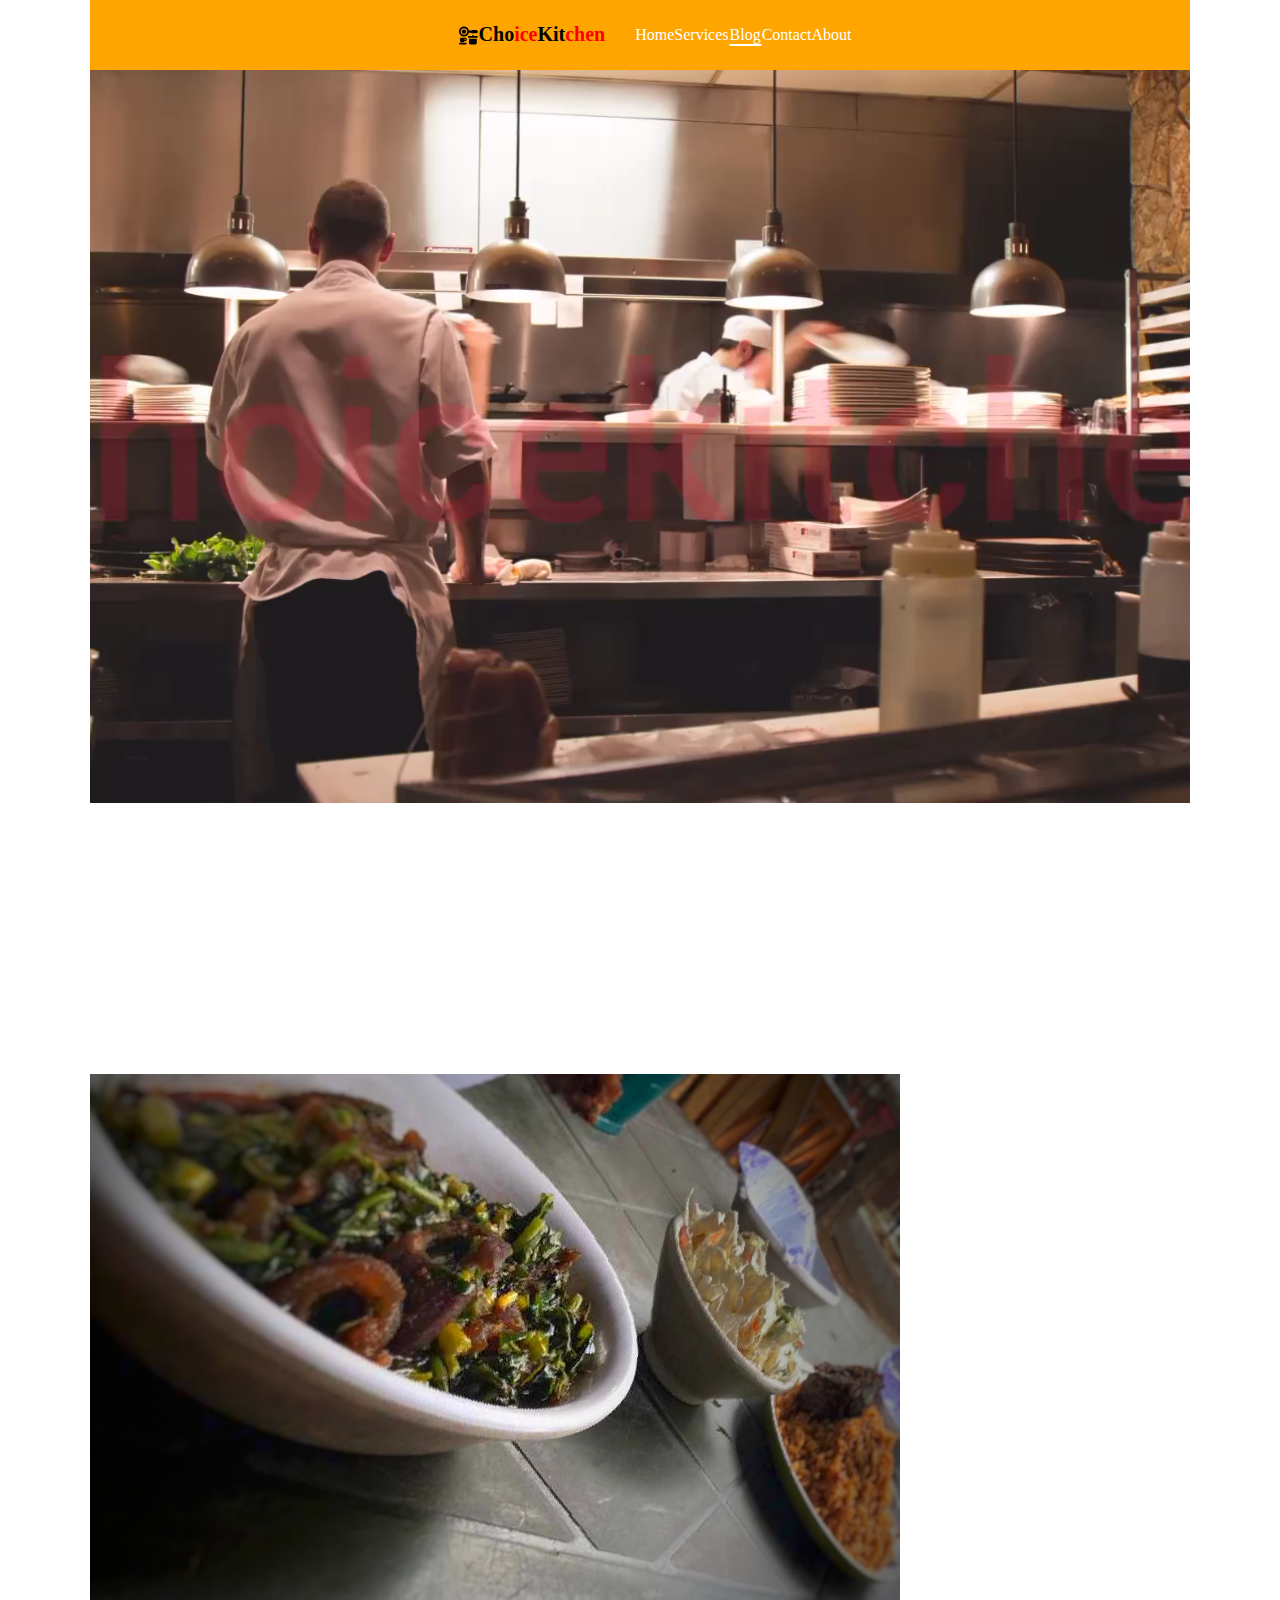
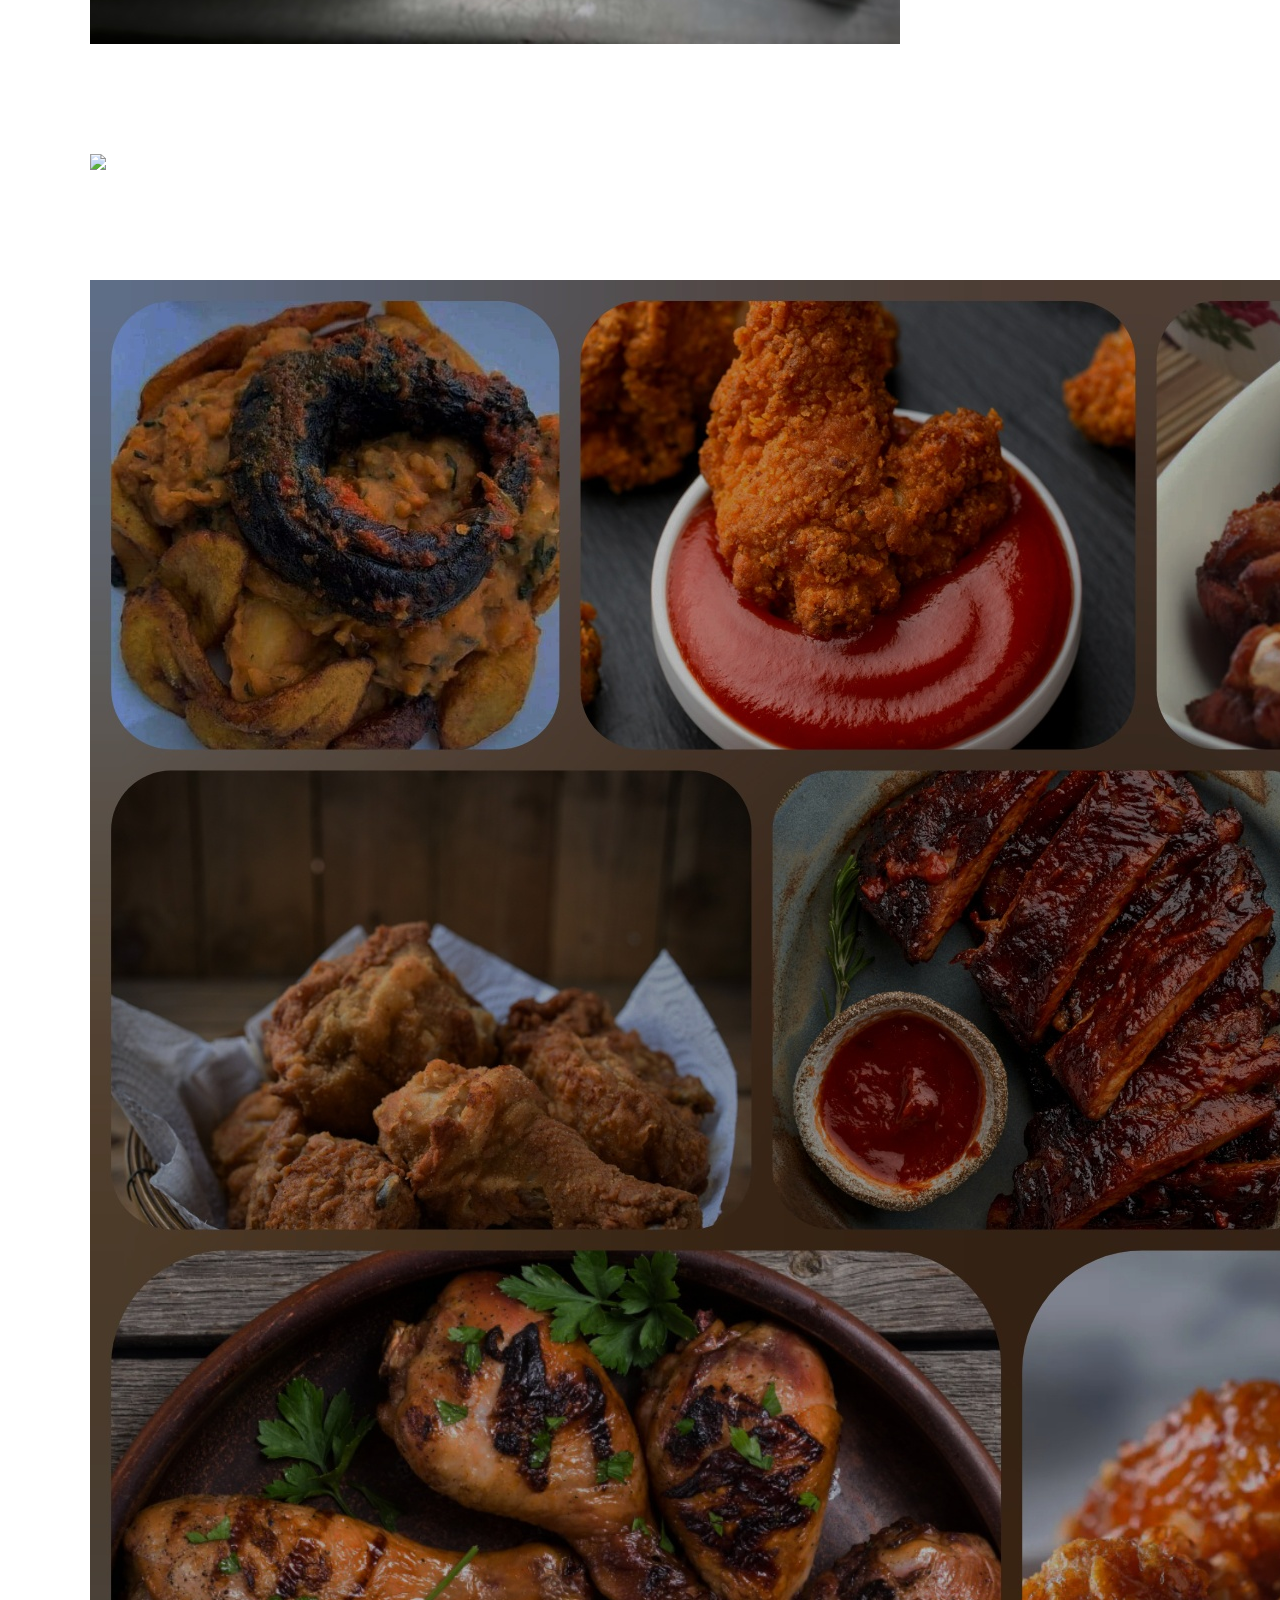
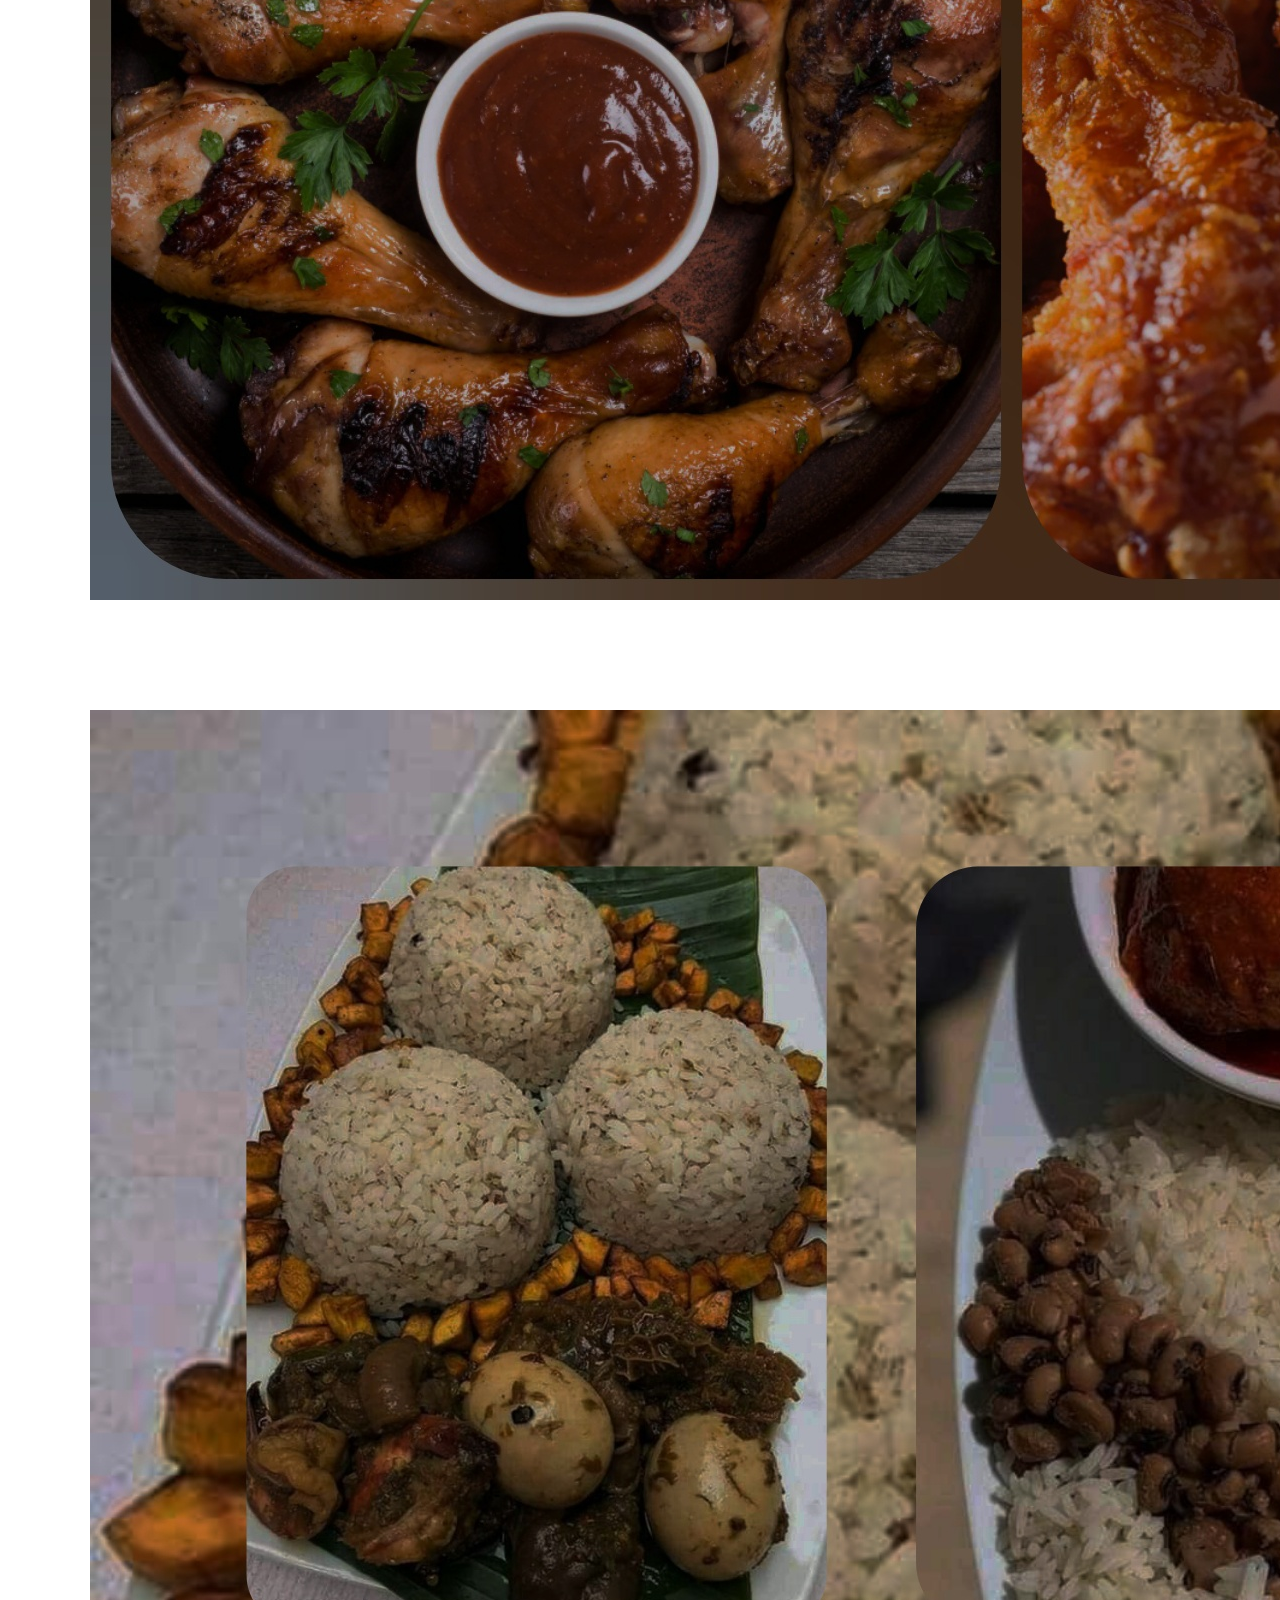
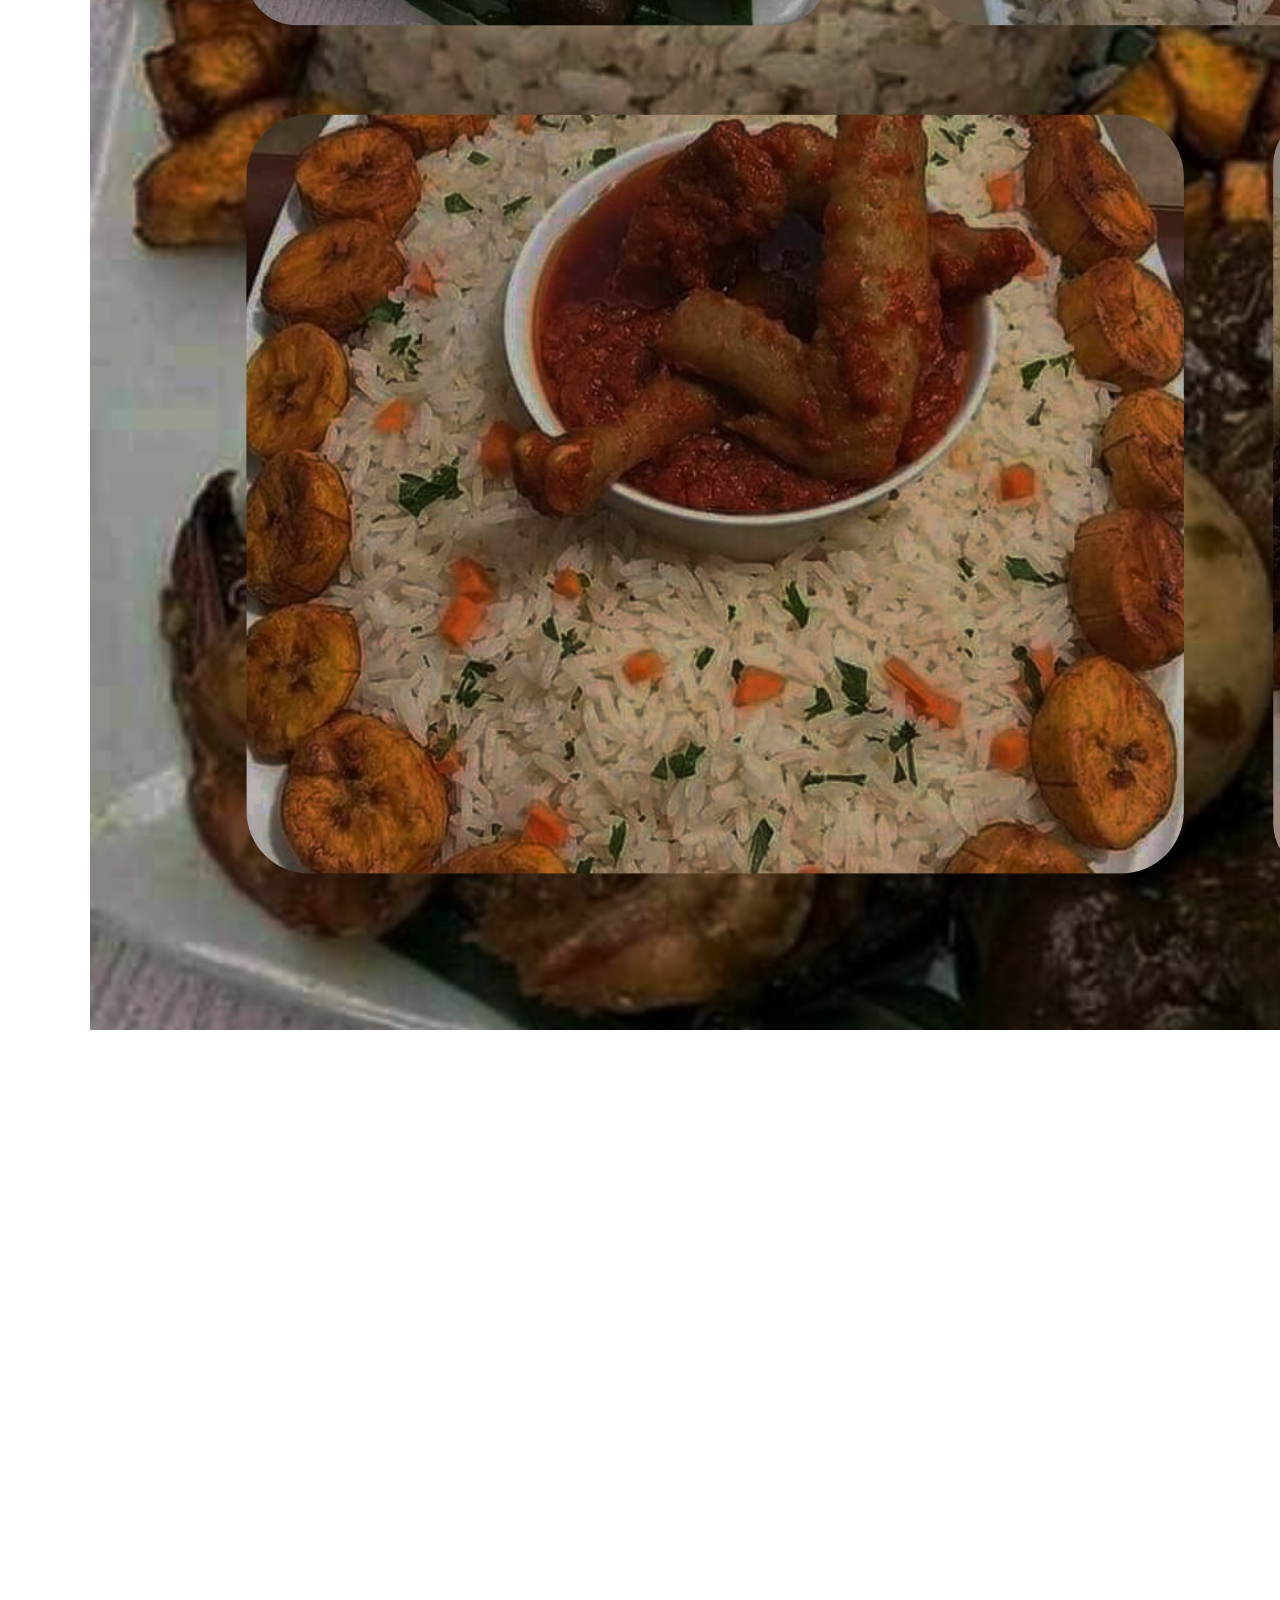
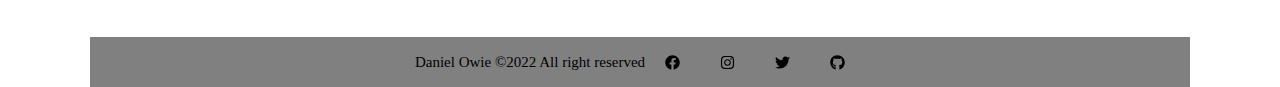
==== commit 796d17b8: "Update" ====
--- a/blog.html
+++ b/blog.html
@@ -2,6 +2,7 @@
 
 <html>
 <head>
+  <meta name="viewport" content="width=device-width, initial-scale=1.0">
   <meta http-equiv="CONTENT-TYPE" content="text/html; charset=UTF-8">
   <link rel="stylesheet" href="style.css"/>
   <title>ChoiceKitchen</title>
@@ -66,7 +67,7 @@
 
 
 
-  <p class="copy">Daniel Owie &copy All right reserved
+  <p class="copy">Daniel Owie &copy2022 All right reserved
     <img src="facebook-brands.svg" class="socials">
     <img src="instagram-brands.svg" class="socials">
     <img src="twitter-brands.svg" class="socials">
